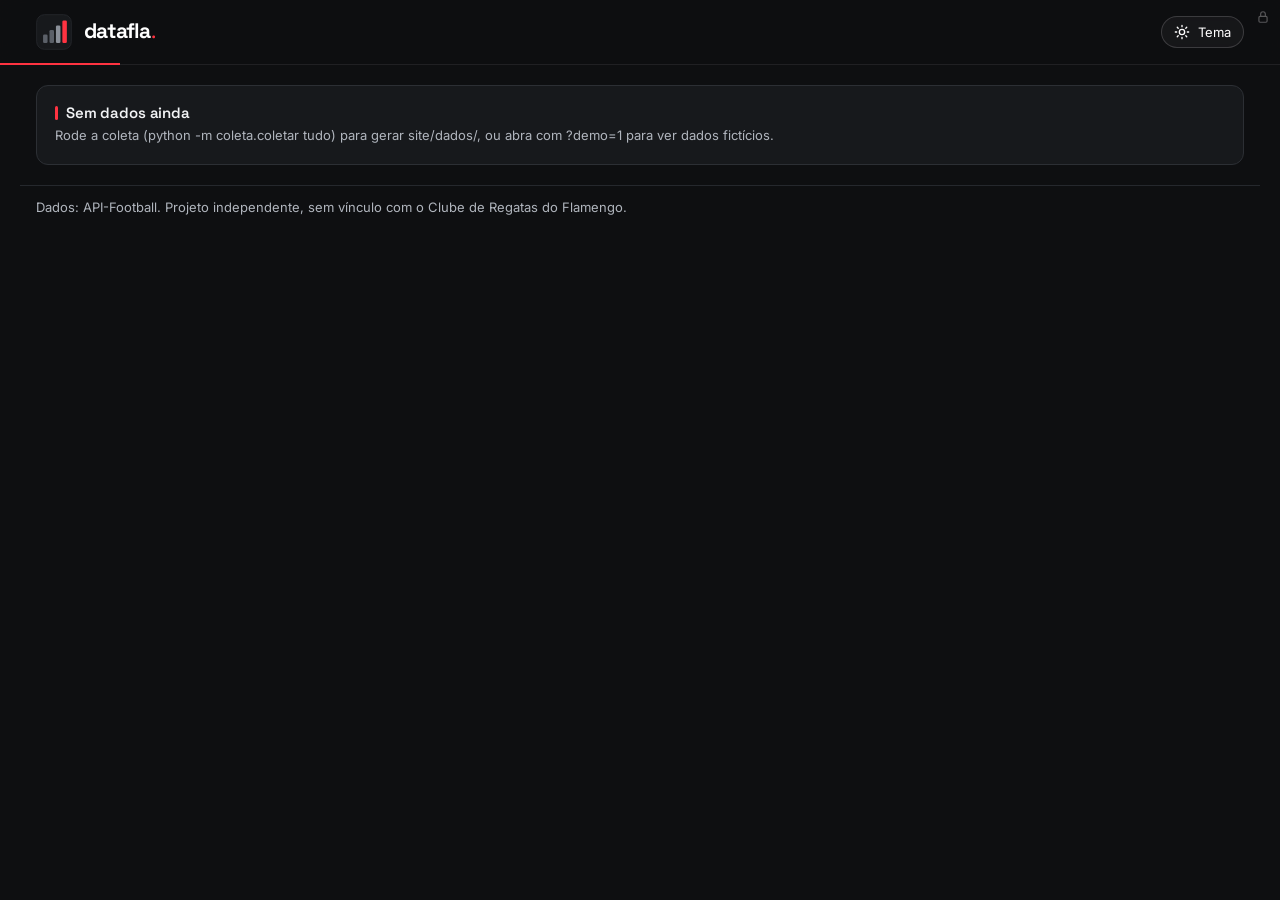
==== site/index.html @ 5a2277bc "Classificação com simulador, escalações no campinho, formações, carreira, xGOT enfrentado e ataques " ====
<!doctype html>
<html lang="pt-BR">
<head>
  <meta charset="utf-8">
  <meta name="viewport" content="width=device-width, initial-scale=1">
  <title>DataFla · Flamengo</title>
  <meta name="description" content="Desempenho do Flamengo por temporada, em todas as competições: resultados, xG e minutagem dos jogadores.">
  <meta name="theme-color" content="#0e0f11">
  <!-- Prévia ao compartilhar o link (WhatsApp, redes). Imagem gerada de scripts/capa.html -->
  <meta property="og:type" content="website">
  <meta property="og:site_name" content="datafla.">
  <meta property="og:title" content="datafla. · O Flamengo em números">
  <meta property="og:description" content="xG, minutagem e desempenho do Flamengo em todas as competições da temporada.">
  <meta property="og:url" content="https://datafla.web.app/">
  <meta property="og:image" content="https://datafla.web.app/capa.png">
  <meta property="og:image:width" content="1200">
  <meta property="og:image:height" content="630">
  <meta property="og:image:alt" content="Marca datafla. com barras crescentes, a última em vermelho">
  <meta property="og:locale" content="pt_BR">
  <meta name="twitter:card" content="summary_large_image">
  <script>
    // Tema antes da pintura: escuro por padrão, claro se o visitante escolheu.
    try { if (localStorage.getItem("datafla-tema") === "light") document.documentElement.dataset.theme = "light"; } catch {}
    if (!document.documentElement.dataset.theme) document.documentElement.dataset.theme = "dark";
  </script>
  <link rel="preconnect" href="https://fonts.googleapis.com">
  <link rel="preconnect" href="https://fonts.gstatic.com" crossorigin>
  <link rel="stylesheet" href="https://fonts.googleapis.com/css2?family=Inter:wght@400;500;600;700&family=JetBrains+Mono:wght@400;500&family=Space+Grotesk:wght@500;600;700&display=swap">
  <link rel="icon" href="data:image/svg+xml,%3Csvg xmlns='http://www.w3.org/2000/svg' viewBox='0 0 56 56'%3E%3Crect width='56' height='56' rx='12' fill='%2317191C'/%3E%3Crect x='11' y='32' width='7' height='13' rx='2' fill='%235B6068'/%3E%3Crect x='21' y='25' width='7' height='20' rx='2' fill='%235B6068'/%3E%3Crect x='31' y='18' width='7' height='27' rx='2' fill='%238A9099'/%3E%3Crect x='41' y='10' width='7' height='35' rx='2' fill='%23FF3341'/%3E%3C/svg%3E">
  <link rel="stylesheet" href="estilo.css">
</head>
<body>
  <header class="topo">
    <div class="topo-conteudo">
      <div class="marca-bloco">
        <svg class="marca-logo" viewBox="0 0 56 56" aria-hidden="true"><rect x="1" y="1" width="54" height="54" rx="12" fill="#17191C" stroke="#2C2F34"/><rect x="11" y="32" width="7" height="13" rx="2" fill="#5B6068"/><rect x="21" y="25" width="7" height="20" rx="2" fill="#5B6068"/><rect x="31" y="18" width="7" height="27" rx="2" fill="#8A9099"/><rect x="41" y="10" width="7" height="35" rx="2" fill="#FF3341"/></svg>
        <div>
          <h1>datafla<span class="ponto-marca">.</span></h1>
          <p id="atualizado" class="sutil"></p>
        </div>
      </div>
      <button id="botao-tema" class="botao-tema" type="button" aria-label="Alternar tema claro e escuro">
        <svg class="sol" viewBox="0 0 24 24" fill="none" stroke="currentColor" stroke-width="2" stroke-linecap="round"><circle cx="12" cy="12" r="4"/><path d="M12 2v2M12 20v2M4.9 4.9l1.4 1.4M17.7 17.7l1.4 1.4M2 12h2M20 12h2M4.9 19.1l1.4-1.4M17.7 6.3l1.4-1.4"/></svg>
        <svg class="lua" viewBox="0 0 24 24" fill="none" stroke="currentColor" stroke-width="2" stroke-linecap="round" stroke-linejoin="round"><path d="M21 12.8A9 9 0 1 1 11.2 3a7 7 0 0 0 9.8 9.8z"/></svg>
        <span class="texto-tema">Tema</span>
      </button>
      <!-- Entrada da administração: quase invisível no canto; a proteção real são as regras do Firestore -->
      <button id="entrada-admin" class="entrada-admin" type="button" aria-label="Administração" title="Administração">
        <svg viewBox="0 0 24 24" fill="none" stroke="currentColor" stroke-width="2" stroke-linecap="round" stroke-linejoin="round"><rect x="5" y="11" width="14" height="10" rx="2"/><path d="M8 11V7a4 4 0 0 1 8 0v4"/></svg>
      </button>
    </div>
  </header>

  <div id="aviso-demo" class="aviso" hidden>
    Dados fictícios, gerados só para testar o painel. Não representam jogos nem jogadores reais.
  </div>

  <main>
    <!-- Barra de filtros: fixa abaixo do topo; no celular vira um botão que abre o painel -->
    <section id="filtros" class="filtros" aria-label="Filtros">
      <div class="filtros-linha">
        <button id="abrir-filtros" class="abrir-filtros" type="button" aria-expanded="false" aria-controls="filtros-corpo">
          <svg viewBox="0 0 24 24" fill="none" stroke="currentColor" stroke-width="2" stroke-linecap="round"><path d="M4 6h16M7 12h10M10 18h4"/></svg>
          Filtros <span id="filtros-contador" class="contador" hidden></span>
        </button>
        <p id="resumo-filtros" class="resumo-filtros"></p>
        <button id="limpar-filtros" class="limpar" type="button" hidden>Limpar filtros</button>
      </div>
      <div id="filtros-corpo" class="filtros-corpo">
        <div class="grupo-filtro" hidden>
          <span class="rotulo-filtro">Temporada</span>
          <div id="filtro-temporada" class="segmentado"></div>
        </div>
        <div class="grupo-filtro">
          <span class="rotulo-filtro">Competição</span>
          <div id="filtro-competicoes" class="segmentado competicoes" role="radiogroup" aria-label="Competição"></div>
        </div>
        <div class="grupo-filtro">
          <span class="rotulo-filtro">Período</span>
          <div class="periodo">
            <div id="filtro-periodo" class="segmentado" role="radiogroup" aria-label="Período">
              <button data-periodo="temporada" aria-pressed="true">Temporada</button>
              <button data-periodo="10" aria-pressed="false">Últimos 10</button>
              <button data-periodo="5" aria-pressed="false">Últimos 5</button>
            </div>
            <select id="filtro-mes" aria-label="Mês"></select>
          </div>
        </div>
        <div class="grupo-filtro">
          <span class="rotulo-filtro">Mando</span>
          <div id="filtro-mando" class="segmentado" role="radiogroup" aria-label="Mando">
            <button data-mando="" aria-pressed="true">Todos</button>
            <button data-mando="Casa" aria-pressed="false">Casa</button>
            <button data-mando="Fora" aria-pressed="false">Fora</button>
          </div>
        </div>
      </div>
    </section>

    <nav class="abas" role="tablist">
      <button role="tab" data-aba="temporada" aria-selected="true">Temporada</button>
      <button role="tab" data-aba="jogos" aria-selected="false">Jogos</button>
      <button role="tab" data-aba="jogadores" aria-selected="false">Jogadores</button>
      <button role="tab" data-aba="elenco" aria-selected="false">Elenco</button>
      <button role="tab" data-aba="estilo" aria-selected="false">Estilo de jogo</button>
      <button role="tab" data-aba="classificacao" aria-selected="false">Classificação</button>
      <button role="tab" data-aba="opiniao" aria-selected="false">Sua opinião</button>
    </nav>

    <!-- TEMPORADA: como o time está -->
    <section id="aba-temporada" class="aba">
      <article id="card-proximo" class="cartao proximo" hidden aria-label="Próximo jogo"></article>
      <div id="kpis" class="kpis"></div>
      <article class="cartao" id="card-desempenho" hidden>
        <h2>Desempenho jogo a jogo</h2>
        <p class="sutil">Saldo de xG de cada jogo (barra para cima: criou mais do que cedeu). O ponto embaixo é o resultado.</p>
        <div id="graf-desempenho" class="grafico"></div>
        <div class="legenda">
          <span><i style="background:var(--serie-1)"></i>criou mais</span>
          <span><i style="background:var(--serie-2)"></i>cedeu mais</span>
          <span><i class="bola V"></i>vitória</span><span><i class="bola E"></i>empate</span><span><i class="bola D"></i>derrota</span>
        </div>
      </article>
      <div class="grade-2">
        <article id="card-pontos" class="cartao" hidden>
          <h2>Pontos × esperado</h2>
          <p class="sutil">Pontos somados contra o que a previsão pré-jogo esperava (3 × chance de vitória + chance de empate).</p>
          <div id="graf-pontos" class="grafico"></div>
        </article>
        <article id="card-tendencia" class="cartao" hidden>
          <h2>Tendência de xG</h2>
          <p class="sutil">Média dos últimos 5 jogos: o time cria mais do que cede?</p>
          <div id="graf-tendencia" class="grafico"></div>
        </article>
      </div>
      <div class="grade-2">
        <article class="cartao">
          <h2>Por competição</h2>
          <p class="sutil">Aproveitamento: pontos conquistados ÷ pontos possíveis.</p>
          <div id="graf-competicoes" class="grafico"></div>
        </article>
        <article class="cartao">
          <h2>Casa × fora</h2>
          <div id="tabela-mando" class="tabela-rolagem"></div>
        </article>
      </div>
      <div class="grade-2">
        <article id="card-surpresas" class="cartao" hidden>
          <h2>Contra a previsão</h2>
          <p class="sutil">Os resultados que a previsão pré-jogo menos esperava.</p>
          <div id="surpresas"></div>
        </article>
        <article class="cartao">
          <h2>Forma e jogos seguintes</h2>
          <div id="sequencia" class="sequencia"></div>
          <div id="proximos" class="tabela-rolagem"></div>
        </article>
      </div>
    </section>

    <!-- JOGOS: relatório por partida -->
    <section id="aba-jogos" class="aba" hidden>
      <div id="lista-jogos" class="segmentado" role="radiogroup" aria-label="Lista de jogos">
        <button data-lista="proximos" aria-pressed="true">Próximos jogos</button>
        <button data-lista="disputados" aria-pressed="false">Jogos disputados</button>
      </div>
      <article id="card-proximos" class="cartao">
        <h2>Próximos jogos</h2>
        <p id="resumo-proximos" class="sutil"></p>
        <div class="tabela-rolagem"><table id="tabela-proximos" class="tabela"></table></div>
      </article>
      <article id="card-disputados" class="cartao" hidden>
        <h2>Jogos disputados</h2>
        <p class="sutil">Placar e xG sempre na ordem mandante × visitante. Clique num jogo para abrir o relatório da partida.</p>
        <div class="tabela-rolagem"><table id="tabela-jogos" class="tabela"></table></div>
      </article>
    </section>

    <!-- JOGADORES: métricas e perfil -->
    <section id="aba-jogadores" class="aba" hidden>
      <article class="cartao">
        <div class="barra-cartao">
          <h2>Jogadores</h2>
          <input id="busca-jogador" type="search" placeholder="Buscar jogador" aria-label="Buscar jogador">
        </div>
        <div class="controles">
          <div id="grupo-metricas" class="segmentado" role="radiogroup" aria-label="Grupo de métricas"></div>
          <div id="modo-metricas" class="segmentado" role="radiogroup" aria-label="Totais ou por 90 minutos">
            <button data-modo="total" aria-pressed="true">Totais</button>
            <button data-modo="p90" aria-pressed="false">Por 90 min</button>
          </div>
        </div>
        <p id="nota-jogadores" class="sutil"></p>
        <div class="tabela-rolagem"><table id="tabela-jogadores" class="tabela"></table></div>
      </article>
      <article id="card-dispersao" class="cartao" hidden>
        <h2 id="titulo-dispersao"></h2>
        <p id="nota-dispersao" class="sutil"></p>
        <div id="graf-dispersao" class="grafico"></div>
      </article>
    </section>

    <!-- ELENCO: momento e rotação -->
    <section id="aba-elenco" class="aba" hidden>
      <div class="grade-2">
        <article class="cartao">
          <h2>Em alta</h2>
          <p class="sutil">Nota média nos últimos 5 jogos acima da média da temporada (jogadores com 8+ jogos com nota, 20+ min em cada).</p>
          <div id="em-alta"></div>
        </article>
        <article class="cartao">
          <h2>Em baixa</h2>
          <p class="sutil">Nota média nos últimos 5 jogos abaixo da média da temporada.</p>
          <div id="em-baixa"></div>
        </article>
      </div>
      <div class="grade-2">
        <article class="cartao">
          <h2>Carga recente</h2>
          <p id="nota-carga" class="sutil"></p>
          <div id="graf-carga" class="grafico"></div>
        </article>
        <article class="cartao">
          <h2>Rotação</h2>
          <p class="sutil">Quantos titulares mudaram em relação ao jogo anterior.</p>
          <div id="graf-rotacao" class="grafico"></div>
        </article>
      </div>
      <article class="cartao">
        <h2>Minutagem jogo a jogo</h2>
        <p class="sutil">Cada linha é um jogador, cada coluna um jogo (mais antigo à esquerda). Quanto mais forte, mais minutos.</p>
        <div id="legenda-minutagem" class="legenda"></div>
        <div id="mapa-minutagem" class="mapa-rolagem"></div>
      </article>
    </section>

    <!-- ESTILO: como o time joga -->
    <section id="aba-estilo" class="aba" hidden>
      <article id="card-formacoes" class="cartao" hidden>
        <h2>Formações</h2>
        <p class="sutil">Desenho tático do Flamengo em cada jogo (escalação da fonte) e o desempenho com cada um.</p>
        <div class="tabela-rolagem"><table id="tabela-formacoes" class="tabela"></table></div>
      </article>
      <article class="cartao">
        <h2>Flamengo × adversários</h2>
        <p id="nota-estilo" class="sutil"></p>
        <div id="graf-estilo" class="grafico"></div>
      </article>
      <div class="grade-2">
        <article id="card-chutes-minuto" class="cartao" hidden>
          <h2>Finalizações por momento do jogo</h2>
          <p class="sutil">Média por jogo em cada intervalo de 15 minutos.</p>
          <div id="graf-chutes-minuto" class="grafico"></div>
        </article>
        <article class="cartao">
          <h2>Gols por momento do jogo</h2>
          <p class="sutil">Gols marcados e sofridos em cada intervalo de 15 minutos.</p>
          <div id="graf-faixas" class="grafico"></div>
        </article>
      </div>
      <div class="grade-2">
        <article id="card-xg" class="cartao" hidden>
          <h2>Gols × xG acumulados</h2>
          <p id="xg-nota" class="sutil"></p>
          <div id="graf-xg" class="grafico"></div>
        </article>
        <article id="card-posse" class="cartao" hidden>
          <h2>Posse e chegada ao ataque</h2>
          <p class="sutil">Média dos últimos 5 jogos: posse de bola (%) e passes no último terço.</p>
          <div id="graf-posse" class="grafico"></div>
        </article>
      </div>
    </section>

    <!-- SUA OPINIÃO: elogios, críticas e sugestões (gravadas no Firestore; só o dono lê, pelo console) -->
    <!-- CLASSIFICAÇÃO: tabela do Brasileirão e simulador (montado por classificacao.js) -->
    <section id="aba-classificacao" class="aba" hidden>
      <div id="classificacao-corpo"></div>
    </section>

    <section id="aba-opiniao" class="aba" hidden>
      <article class="cartao opiniao">
        <h2>Elogios, críticas e sugestões</h2>
        <p class="sutil">Viu um número estranho, sentiu falta de alguma análise ou curtiu algo? Conta pra gente.
          Nome e contato são opcionais e só quem mantém o site vê.</p>
        <form id="form-opiniao" novalidate>
          <fieldset class="campo">
            <legend class="rotulo-campo">Tipo</legend>
            <div class="segmentado tipos" role="radiogroup">
              <label><input type="radio" name="tipo" value="elogio"><span>Elogio</span></label>
              <label><input type="radio" name="tipo" value="critica"><span>Crítica</span></label>
              <label><input type="radio" name="tipo" value="sugestao" checked><span>Sugestão</span></label>
            </div>
          </fieldset>
          <label class="campo">
            <span class="rotulo-campo">Mensagem</span>
            <textarea id="op-mensagem" name="mensagem" rows="6" maxlength="2000" placeholder="O que você achou? O que podemos melhorar?" required></textarea>
            <span class="ajuda"><span id="op-erro" class="erro" role="alert"></span><span id="op-contador">0/2000</span></span>
          </label>
          <div class="grade-campos">
            <label class="campo">
              <span class="rotulo-campo">Nome <small>(opcional)</small></span>
              <input id="op-nome" name="nome" type="text" maxlength="80" autocomplete="name" placeholder="Como quer ser chamado">
            </label>
            <label class="campo">
              <span class="rotulo-campo">Contato <small>(opcional)</small></span>
              <input id="op-contato" name="contato" type="text" maxlength="120" autocomplete="email" placeholder="E-mail ou @ para resposta">
            </label>
          </div>
          <!-- armadilha para robôs: invisível para pessoas -->
          <input class="isca" name="site" type="text" tabindex="-1" autocomplete="off" aria-hidden="true">
          <div class="acoes">
            <button id="op-enviar" type="submit" class="botao-primario">Enviar</button>
            <span id="op-status" class="sutil" role="status"></span>
          </div>
        </form>
      </article>
    </section>
  </main>

  <footer class="rodape sutil">
    Dados: <span id="fonte">API-Football</span>. Projeto independente, sem vínculo com o Clube de Regatas do Flamengo.
  </footer>

  <!-- Perfil do jogador: abre por cima de qualquer aba (tabela, escalação do jogo, listas do elenco) -->
  <dialog id="modal-jogador" class="modal" aria-label="Perfil do jogador">
    <div id="detalhe-jogador" class="modal-corpo"></div>
  </dialog>

  <!-- Jogo (disputado ou próximo): abre numa tela própria por cima da lista -->
  <dialog id="modal-jogo" class="modal modal-jogo" aria-label="Detalhes do jogo">
    <div class="modal-corpo">
      <div class="modal-barra"><button id="fechar-jogo" type="button" class="botao-secundario">← Voltar para a lista</button></div>
      <article id="detalhe-jogo" hidden></article>
      <article id="detalhe-proximo" hidden></article>
    </div>
  </dialog>

  <!-- Administração: conteúdo montado por admin.js depois do login -->
  <dialog id="modal-admin" class="modal modal-admin" aria-label="Administração">
    <div id="corpo-admin" class="modal-corpo"></div>
  </dialog>

  <div id="dica" class="dica" role="tooltip" hidden></div>
  <script type="module" src="app.js"></script>
</body>
</html>
---- site/estilo.css ----
/* Identidade "Analítico" (direção B, 15/10/2026): preto azulado, vermelho vivo, cinzas frios.
   Space Grotesk nos títulos, JetBrains Mono nos números, Inter no texto.
   Tema escuro é o padrão; claro pelo botão no topo (data-theme="light").
   Competições (--s1..--s7) em famílias da identidade: nacionais em vermelho, continentais em dourado, demais em cinzas. */
:root, :root[data-theme="dark"] {
  color-scheme: dark;
  --pagina: #0e0f11;
  --superficie: #17191c;
  --superficie-2: #1d2024;
  --texto: #f2f3f5;
  --texto-2: #b0b5bd;
  --mudo: #8a9099;
  --grade: #25282d;
  --eixo: #3a3e45;
  --borda: #2c2f34;
  --borda-forte: #3d4148;
  --marca: #ff3341;
  --marca-forte: #ff5560;
  --marca-suave: rgba(255, 51, 65, 0.14);
  --marca-texto: #ffffff;
  --topo: rgba(14, 15, 17, 0.86);
  --sombra: none;
  --s1: #ff3341; --s2: #e8b04b; --s3: #ff8a94; --s4: #c8cdd4; --s5: #7f8792; --s6: #a87b32; --s7: #4a4f57;
  --serie-1: #ff3341; --serie-2: #8a9099;
  --bom: #1fae5b; --neutro: #5b6068; --critico: #ff3341; --alerta: #f2a900;
  --bom-texto: #34d27a;
  --seq-0: #3a1519; --seq-1: #6e1b23; --seq-2: #b0222e; --seq-3: #ff3341; --seq-4: #ff9aa1;
  --banco: #25282d;
  --fonte: "Inter", system-ui, -apple-system, "Segoe UI", sans-serif;
  --fonte-titulo: "Space Grotesk", "Inter", system-ui, sans-serif;
  --fonte-numero: "JetBrains Mono", ui-monospace, "Cascadia Mono", Consolas, monospace;
}
:root[data-theme="light"] {
  color-scheme: light;
  --pagina: #f2f3f5;
  --superficie: #ffffff;
  --superficie-2: #f6f7f9;
  --texto: #0e0f11;
  --texto-2: #4a4f57;
  --mudo: #6f757e;
  --grade: #e3e5e9;
  --eixo: #c7cbd1;
  --borda: #dfe2e6;
  --borda-forte: #c7cbd1;
  --marca: #e01e2d;
  --marca-forte: #b8121f;
  --marca-suave: rgba(224, 30, 45, 0.08);
  --topo: rgba(14, 15, 17, 0.94);
  --sombra: none;
  --s1: #e01e2d; --s2: #c08a1e; --s3: #f07a84; --s4: #9aa1ab; --s5: #4a4f57; --s6: #8a5a12; --s7: #c7cbd1;
  --serie-1: #e01e2d; --serie-2: #5b6068;
  --bom: #17964d; --neutro: #8a9099; --critico: #e01e2d; --alerta: #fab219;
  --bom-texto: #0f7a3c;
  --seq-0: #fde4e6; --seq-1: #f8aab0; --seq-2: #ee5a66; --seq-3: #e01e2d; --seq-4: #7a0d16;
  --banco: #e3e5e9;
}

* { box-sizing: border-box; }
html { -webkit-text-size-adjust: 100%; }
body { margin: 0; background: var(--pagina); color: var(--texto); font: 15px/1.5 var(--fonte);
  -webkit-font-smoothing: antialiased; transition: background .2s, color .2s; }
h1, h2, h3 { margin: 0; line-height: 1.2; }
h2 { font-size: 15px; font-weight: 600; letter-spacing: -.005em; }
h3 { font-size: 14px; font-weight: 600; }
.sutil { color: var(--texto-2); font-size: 13px; margin: 4px 0 0; }
button { font-family: inherit; }
:focus-visible { outline: 2px solid var(--marca); outline-offset: 2px; }

/* ---------- topo ---------- */
.topo { position: sticky; top: 0; z-index: 20; background: var(--topo); color: #fff;
  backdrop-filter: saturate(160%) blur(12px); -webkit-backdrop-filter: saturate(160%) blur(12px);
  border-bottom: 1px solid rgba(255, 255, 255, 0.08); }
.topo::after { content: ""; position: absolute; left: 0; right: 0; bottom: -1px; height: 2px;
  background: linear-gradient(90deg, var(--marca) 0 38%, transparent 38% 100%); }
.topo-conteudo { max-width: 1240px; margin: 0 auto; padding: 14px 16px; display: flex; align-items: center;
  justify-content: space-between; gap: 16px; }
.marca-bloco { display: flex; align-items: center; gap: 12px; min-width: 0; }
.logo { width: 36px; height: 36px; border-radius: 10px; flex: none; display: grid; place-items: center;
  background: var(--marca); color: #fff; font: 700 18px/1 var(--fonte-numero); letter-spacing: .02em;
  box-shadow: 0 0 0 1px rgba(255, 255, 255, .12) inset, 0 6px 18px rgba(229, 37, 44, .35); }
.topo h1 { font-size: 19px; font-weight: 700; letter-spacing: -.01em; white-space: nowrap; }
.topo h1 span { font-weight: 400; color: rgba(255, 255, 255, .62); }
.topo .sutil { color: rgba(255, 255, 255, .55); font-size: 12px; margin-top: 2px; }
.botao-tema { flex: none; display: inline-flex; align-items: center; gap: 8px; padding: 7px 12px; border-radius: 999px;
  border: 1px solid rgba(255, 255, 255, .16); background: rgba(255, 255, 255, .04); color: #fff;
  font-size: 13px; cursor: pointer; transition: background .15s, border-color .15s; }
.botao-tema:hover { background: rgba(255, 255, 255, .1); border-color: rgba(255, 255, 255, .28); }
.botao-tema svg { width: 16px; height: 16px; }
.botao-tema .lua { display: none; }
:root[data-theme="light"] .botao-tema .sol { display: none; }
:root[data-theme="light"] .botao-tema .lua { display: block; }

.aviso { max-width: 1240px; margin: 16px auto 0; padding: 10px 14px; border-radius: 10px;
  background: color-mix(in srgb, var(--alerta) 14%, var(--superficie)); border: 1px solid color-mix(in srgb, var(--alerta) 60%, transparent);
  font-size: 14px; }
@media (max-width: 1272px) { .aviso { margin: 16px 16px 0; } }

main { max-width: 1240px; margin: 0 auto; padding: 20px 16px; }

/* ---------- filtros ---------- */
.grupo-filtro { display: flex; flex-direction: column; gap: 8px; min-width: 0; }
.rotulo-filtro { font-size: 11px; font-weight: 600; color: var(--mudo); text-transform: uppercase; letter-spacing: .08em; }
.chips { display: flex; flex-wrap: wrap; gap: 6px; }
.chip { display: inline-flex; align-items: center; gap: 7px; padding: 5px 11px; border-radius: 999px;
  border: 1px solid var(--borda-forte); background: var(--superficie-2); color: var(--texto); font-size: 13px; cursor: pointer;
  transition: border-color .15s, color .15s, background .15s; }
.chip:hover { border-color: var(--texto-2); }
.chip .ponto { width: 8px; height: 8px; border-radius: 50%; }
.chip[aria-pressed="false"] { color: var(--mudo); background: transparent; border-style: dashed; }
.chip[aria-pressed="false"] .ponto { opacity: .3; }
.segmentado { display: inline-flex; gap: 2px; padding: 3px; border: 1px solid var(--borda); border-radius: 10px; background: var(--superficie-2); }
.segmentado button { border: 0; background: none; padding: 5px 12px; border-radius: 7px; font-size: 13px; color: var(--texto-2);
  cursor: pointer; transition: background .15s, color .15s; }
.segmentado button:hover { color: var(--texto); }
.segmentado button[aria-pressed="true"] { background: var(--marca); color: #fff; font-weight: 600; }

/* ---------- abas ---------- */
.abas { display: flex; gap: 4px; border-bottom: 1px solid var(--grade); margin-bottom: 18px; overflow-x: auto; scrollbar-width: none; }
.abas button { position: relative; border: 0; background: none; font-size: 14px; padding: 11px 14px; color: var(--texto-2);
  cursor: pointer; white-space: nowrap; transition: color .15s; }
.abas button:hover { color: var(--texto); }
.abas button::after { content: ""; position: absolute; left: 10px; right: 10px; bottom: -1px; height: 2px; border-radius: 2px;
  background: var(--marca); transform: scaleX(0); transition: transform .2s; }
.abas button[aria-selected="true"] { color: var(--texto); font-weight: 600; }
.abas button[aria-selected="true"]::after { transform: scaleX(1); }

/* ---------- cartões ---------- */
.aba { display: flex; flex-direction: column; gap: 16px; animation: entrar .25s ease-out; }
.aba[hidden] { display: none; }
@keyframes entrar { from { opacity: 0; transform: translateY(4px); } to { opacity: 1; transform: none; } }
.grade-2 { display: grid; grid-template-columns: repeat(auto-fit, minmax(min(100%, 460px), 1fr)); gap: 16px; }
.cartao { background: var(--superficie); border: 1px solid var(--borda); border-radius: 14px; padding: 18px; min-width: 0;
  box-shadow: var(--sombra); }
.cartao[hidden] { display: none; }
.cartao > h2 { display: flex; align-items: center; gap: 8px; }
.cartao > h2::before, .barra-cartao h2::before { content: ""; width: 3px; height: 14px; border-radius: 2px; background: var(--marca); }
.barra-cartao h2 { display: flex; align-items: center; gap: 8px; }
.barra-cartao { display: flex; flex-wrap: wrap; gap: 8px; justify-content: space-between; align-items: center; }
input[type="search"] { font: inherit; font-size: 14px; padding: 7px 12px; border-radius: 10px; border: 1px solid var(--borda-forte);
  background: var(--superficie-2); color: var(--texto); width: min(100%, 260px); transition: border-color .15s; }
input[type="search"]:focus { outline: none; border-color: var(--marca); }

/* ---------- KPIs ---------- */
.kpis { display: grid; grid-template-columns: repeat(auto-fit, minmax(min(100%, 170px), 1fr)); gap: 12px; }
.kpi { position: relative; overflow: hidden; background: var(--superficie); border: 1px solid var(--borda); border-radius: 14px;
  padding: 14px 16px; box-shadow: var(--sombra); }
.kpi .rotulo { font-size: 11px; font-weight: 600; color: var(--mudo); text-transform: uppercase; letter-spacing: .08em; }
.kpi .valor { font: 600 clamp(24px, 2.7vw, 34px)/1.1 var(--fonte-numero); margin-top: 6px; white-space: nowrap; font-variant-numeric: tabular-nums; letter-spacing: .005em; }
.kpi .extra { font-size: 12.5px; color: var(--texto-2); margin-top: 4px; }
.kpi.destaque { background: linear-gradient(135deg, var(--marca) 0%, color-mix(in srgb, var(--marca) 55%, #000) 100%);
  border-color: transparent; color: #fff; }
.kpi.destaque .rotulo, .kpi.destaque .extra { color: rgba(255, 255, 255, .78); }
.kpi.destaque .valor { font-size: 54px; line-height: 1; }
.kpi.destaque::after { content: ""; position: absolute; right: -30px; top: -30px; width: 120px; height: 120px; border-radius: 50%;
  border: 18px solid rgba(255, 255, 255, .07); }

/* ---------- gráficos ---------- */
.grafico { margin-top: 14px; width: 100%; }
.grafico svg, .mapa-rolagem svg { display: block; overflow: visible; }
.eixo-texto { fill: var(--mudo); font-size: 11px; font-variant-numeric: tabular-nums; }
.rotulo-dado { fill: var(--texto); font-size: 12px; font-variant-numeric: tabular-nums; }
.rotulo-cat { fill: var(--texto-2); font-size: 12px; }
.linha-grade { stroke: var(--grade); stroke-width: 1; }
.linha-base { stroke: var(--eixo); stroke-width: 1; }
.marca { transition: opacity .12s; }
.marca:hover, .marca:focus { opacity: .8; outline: none; }
.mira { stroke: var(--mudo); stroke-width: 1; }

.legenda { display: flex; flex-wrap: wrap; gap: 4px 16px; font-size: 13px; color: var(--texto-2); margin-top: 10px; }
.legenda span { display: inline-flex; align-items: center; gap: 6px; }
.legenda i { display: inline-block; width: 12px; height: 12px; border-radius: 3px; }
.legenda i.traco { height: 2px; width: 16px; border-radius: 1px; }

.sequencia { display: flex; flex-wrap: wrap; gap: 4px; margin-top: 14px; }
.resultado { width: 26px; height: 26px; border-radius: 7px; display: inline-grid; place-items: center;
  font: 700 13px/1 var(--fonte-numero); color: #fff; cursor: default; transition: transform .12s; }
.resultado:hover { transform: translateY(-2px); }
.resultado.V { background: var(--bom); } .resultado.E { background: var(--neutro); } .resultado.D { background: var(--critico); }

/* ---------- tabelas ---------- */
.tabela-rolagem { overflow-x: auto; margin-top: 14px; border-radius: 10px; }
.tabela { width: 100%; border-collapse: collapse; font-size: 13px; }
.tabela th, .tabela td { padding: 9px 10px; text-align: left; border-bottom: 1px solid var(--grade); white-space: nowrap; }
.tabela th { color: var(--mudo); font-size: 11px; font-weight: 600; text-transform: uppercase; letter-spacing: .06em;
  position: sticky; top: 0; background: var(--superficie); }
.tabela th.ordenavel { cursor: pointer; user-select: none; }
.tabela th.ordenavel:hover { color: var(--texto); }
.tabela th.ordenavel[aria-sort] { color: var(--marca); }
.tabela th.ordenavel[aria-sort]::after { content: " ↓"; }
.tabela th.ordenavel[aria-sort="ascending"]::after { content: " ↑"; }
.tabela td.num, .tabela th.num { text-align: right; font-variant-numeric: tabular-nums; }
.tabela tbody tr { transition: background .12s; }
.tabela tbody tr.clicavel { cursor: pointer; }
.tabela tbody tr.clicavel:hover { background: var(--superficie-2); }
.tabela tbody tr.selecionado { background: var(--marca-suave); box-shadow: inset 3px 0 0 var(--marca); }
.tag-comp { display: inline-flex; align-items: center; gap: 6px; }
.tag-comp i { width: 8px; height: 8px; border-radius: 50%; display: inline-block; }
.medidor { display: inline-block; width: 60px; height: 6px; border-radius: 3px; background: var(--grade); vertical-align: middle; margin-right: 6px; overflow: hidden; }
.medidor b { display: block; height: 100%; background: var(--marca); border-radius: 3px; }
.status { display: inline-flex; align-items: center; gap: 5px; }
.status::before { content: ""; width: 8px; height: 8px; border-radius: 50%; background: var(--alerta); }
.status.erro::before { background: var(--critico); }
.vazio { color: var(--mudo); font-size: 14px; padding: 12px 0; }

.mapa-rolagem { overflow-x: auto; margin-top: 14px; padding-bottom: 4px; }

/* ---------- detalhes ---------- */
.placar { display: flex; flex-wrap: wrap; align-items: center; gap: 6px 18px; }
.time-placar { display: grid; gap: 2px; }
#lista-jogos { justify-self: start; width: fit-content; }
.confronto { display: inline-flex; align-items: center; gap: 8px; flex-wrap: wrap; }
.confronto-time { display: inline-flex; align-items: center; gap: 6px; }
.confronto-time.fla { font-weight: 600; }
.confronto-placar { font-family: var(--fonte-numero); font-variant-numeric: tabular-nums; white-space: nowrap; }
.modal-jogo { width: min(1180px, calc(100vw - 32px)); }
.modal-jogo .modal-corpo { display: grid; gap: 14px; }
.modal-barra { position: sticky; top: -20px; z-index: 2; margin: -20px -22px 0; padding: 12px 22px;
  background: var(--superficie); border-bottom: 1px solid var(--borda); }
.modal-jogo article { display: grid; gap: 14px; }
.time-placar.esq { text-align: right; }
.placar .gols { font: 700 44px/1 var(--fonte-numero); color: var(--marca); font-variant-numeric: tabular-nums; }
.detalhe-grade { display: grid; grid-template-columns: repeat(auto-fit, minmax(min(100%, 300px), 1fr)); gap: 20px; margin-top: 16px; }
.lista-eventos { list-style: none; padding: 0; margin: 8px 0 0; font-size: 13px; }
.lista-eventos li { display: flex; gap: 10px; padding: 6px 0; border-bottom: 1px solid var(--grade); }
.lista-eventos .min { width: 38px; color: var(--mudo); font-variant-numeric: tabular-nums; text-align: right; flex: none; }
.lista-eventos .adv { color: var(--texto-2); }
.mini-kpis { display: grid; grid-template-columns: repeat(auto-fit, minmax(110px, 1fr)); gap: 10px; margin-top: 12px; }
.mini-kpis div { border: 1px solid var(--borda); background: var(--superficie-2); border-radius: 10px; padding: 9px 11px; }
.mini-kpis b { display: block; font: 600 24px/1.1 var(--fonte-numero); font-variant-numeric: tabular-nums; }
.mini-kpis span { font-size: 12px; color: var(--texto-2); }

.dica { position: fixed; z-index: 30; pointer-events: none; background: var(--superficie-2); color: var(--texto);
  border: 1px solid var(--borda-forte); border-radius: 10px; padding: 8px 10px; font-size: 12px;
  box-shadow: 0 10px 30px rgba(0, 0, 0, .35); max-width: 260px; }
.dica b { font-size: 14px; }
.dica .linha { display: flex; align-items: center; gap: 6px; }
.dica .linha i { width: 12px; height: 2px; border-radius: 1px; display: inline-block; }

.rodape { max-width: 1240px; margin: 0 auto; padding: 12px 16px 36px; border-top: 1px solid var(--grade); }

@media (prefers-reduced-motion: reduce) {
  *, *::before, *::after { animation: none !important; transition: none !important; }
}

@media (max-width: 600px) {
  .kpi .valor { font-size: 28px; }
  .kpi.destaque .valor { font-size: 46px; }
  .kpis { grid-template-columns: 1fr 1fr; }
  .kpi.destaque { grid-column: 1 / -1; }
  .topo h1 { font-size: 17px; }
  .topo .sutil { display: none; }
  .botao-tema .texto-tema { display: none; }
}

/* ---------- previsão, notas, lances e escudos ---------- */
.prob { margin-top: 14px; }
.prob-titulo { display: flex; justify-content: space-between; gap: 8px; font-size: 12px; font-weight: 600; color: var(--mudo);
  text-transform: uppercase; letter-spacing: .06em; margin-bottom: 6px; }
.prob-titulo .sutil { text-transform: none; letter-spacing: 0; font-weight: 400; margin: 0; }
.prob-barra { display: flex; gap: 3px; height: 26px; border-radius: 8px; overflow: hidden; }
.prob-parte { display: grid; place-items: center; min-width: 0; color: #fff; font-size: 12px; font-weight: 600;
  white-space: nowrap; overflow: hidden; opacity: .55; }
.prob-parte.acertou { opacity: 1; box-shadow: inset 0 -3px 0 rgba(255, 255, 255, .85); }
.nota { display: inline-block; min-width: 34px; padding: 1px 6px; border-radius: 6px; text-align: center;
  background: var(--superficie-2); font-variant-numeric: tabular-nums; }
.nota.alta { background: color-mix(in srgb, var(--bom) 22%, transparent); color: var(--bom-texto); font-weight: 600; }
.nota.baixa { background: var(--marca-suave); color: var(--marca); }
.time { display: inline-flex; align-items: center; gap: 8px; }
.time img { width: 18px; height: 18px; object-fit: contain; }
.lista-eventos .ev { width: 10px; height: 10px; flex: none; margin-top: 5px; border-radius: 50%; background: var(--mudo); }
.lista-eventos .ev-Goal { background: var(--marca); box-shadow: 0 0 0 3px var(--marca-suave); }
.lista-eventos .ev-amarelo { border-radius: 2px; width: 8px; height: 11px; background: var(--alerta); }
.lista-eventos .ev-vermelho { border-radius: 2px; width: 8px; height: 11px; background: var(--critico); }
.lista-eventos .ev-subst { background: transparent; border: 2px solid var(--texto-2); }
.placar .sutil { margin: 0; font-variant-numeric: tabular-nums; }

/* ---------- redesenho: componentes ---------- */
.grupo-filtro[hidden] { display: none; }
.controles { display: flex; flex-wrap: wrap; gap: 10px; margin-top: 12px; }
.bloco { margin-top: 18px; }
.cresce { flex: 1; min-width: 0; }
.forma { display: inline-flex; gap: 4px; }
.forma .resultado { width: 24px; height: 24px; font-size: 13px; }
.kpi .valor .forma { vertical-align: middle; }

/* bolinhas de resultado nos gráficos e legendas */
.ponto-res.V, .bola.V { fill: var(--bom); background: var(--bom); }
.ponto-res.E, .bola.E { fill: var(--neutro); background: var(--neutro); }
.ponto-res.D, .bola.D { fill: var(--critico); background: var(--critico); }
.legenda i.bola { border-radius: 50%; width: 9px; height: 9px; }

/* listas com destaque à esquerda e valor à direita */
.lista-simples { list-style: none; padding: 0; margin: 10px 0 0; }
.lista-simples li { display: flex; align-items: center; gap: 12px; padding: 9px 4px; border-bottom: 1px solid var(--grade); }
.lista-simples li.clicavel { cursor: pointer; border-radius: 8px; transition: background .12s; }
.lista-simples li.clicavel:hover { background: var(--superficie-2); }
.lista-simples .chance { font: 600 20px/1 var(--fonte-numero); font-variant-numeric: tabular-nums; white-space: nowrap; text-align: right; }
.lista-simples .chance small { font: 400 12px var(--fonte); color: var(--texto-2); }
.delta { min-width: 52px; text-align: center; padding: 3px 6px; border-radius: 6px; font: 600 14px var(--fonte-numero); }
.delta.sobe { background: color-mix(in srgb, var(--bom) 22%, transparent); color: var(--bom-texto); }
.delta.desce { background: var(--marca-suave); color: var(--marca); }

/* perfil do jogador */
.perfil-topo { display: flex; align-items: center; gap: 14px; }
.camisa { width: 52px; height: 52px; flex: none; border-radius: 14px; display: grid; place-items: center;
  background: var(--marca); color: #fff; font: 700 26px/1 var(--fonte-numero); box-shadow: 0 6px 18px rgba(229, 37, 44, .3); }
.fechar { border: 1px solid var(--borda-forte); background: var(--superficie-2); color: var(--texto-2); width: 32px; height: 32px;
  border-radius: 8px; font-size: 18px; cursor: pointer; }
.fechar:hover { color: var(--texto); }
.perfil { display: flex; flex-direction: column; gap: 9px; margin-top: 12px; }
.perfil-linha { display: grid; grid-template-columns: 130px 1fr 74px; align-items: center; gap: 10px; font-size: 13px; }
.perfil-rotulo { color: var(--texto-2); }
.perfil-barra { height: 8px; border-radius: 4px; background: var(--grade); overflow: hidden; }
.perfil-barra b { display: block; height: 100%; border-radius: 4px; background: var(--neutro); }
.perfil-barra b.alto { background: var(--marca); }
.perfil-barra b.baixo { background: var(--eixo); }
.perfil-valor { text-align: right; font-variant-numeric: tabular-nums; font-weight: 600; }
.perfil-valor small { font-weight: 400; color: var(--mudo); }
.marca-gol { color: var(--marca); font-size: 9px; margin-left: 6px; letter-spacing: 2px; vertical-align: middle; }
@media (max-width: 600px) { .perfil-linha { grid-template-columns: 100px 1fr 64px; } }
.controles .segmentado { flex-wrap: wrap; max-width: 100%; }
.lista-simples li { flex-wrap: wrap; }
@media (max-width: 600px) { .lista-simples .chance { margin-left: auto; } }

/* símbolos das competições: sem moldura; logos escuros viram silhueta clara no tema escuro */
.logo-comp { width: 22px; height: 22px; flex: none; object-fit: contain; }
.chip .logo-comp { width: 20px; height: 20px; margin: -2px 0; }
:root:not([data-theme="light"]) .logo-comp.escuro { filter: brightness(0) invert(.9); }
.chip[aria-pressed="false"] .logo-comp { opacity: .35; filter: grayscale(1); }
.tag-comp i.ponto, .chip i.ponto { width: 8px; height: 8px; border-radius: 50%; display: inline-block; }

/* ---------- barra de filtros (fixa abaixo do topo) ---------- */
.filtros { position: sticky; top: var(--altura-topo, 64px); z-index: 15; display: flex; flex-direction: column; gap: 8px;
  margin: -20px -16px 16px; padding: 10px 16px; border: 0; border-radius: 0; border-bottom: 1px solid var(--grade);
  background: color-mix(in srgb, var(--pagina) 86%, transparent); backdrop-filter: blur(14px); -webkit-backdrop-filter: blur(14px); }
.filtros-corpo { display: flex; flex-wrap: wrap; align-items: center; gap: 8px 18px; }
.filtros .rotulo-filtro { position: absolute; width: 1px; height: 1px; overflow: hidden; clip: rect(0 0 0 0); }
.filtros .grupo-filtro { flex-direction: row; align-items: center; gap: 8px; }
.filtros-linha { order: 2; display: flex; align-items: center; gap: 12px; min-height: 20px; }
.resumo-filtros { margin: 0; font-size: 13px; color: var(--texto-2); font-variant-numeric: tabular-nums; }
.resumo-filtros b { color: var(--texto); }
.resumo-filtros .recorte { color: var(--marca); font-weight: 600; }
.limpar { border: 0; background: none; padding: 0; color: var(--texto-2); font-size: 13px; text-decoration: underline;
  text-underline-offset: 3px; cursor: pointer; }
.limpar:hover { color: var(--marca); }
.abrir-filtros { display: none; }

/* competição: símbolos; o nome aparece na selecionada */
.competicoes button { display: inline-flex; align-items: center; gap: 6px; padding: 5px 9px; }
.competicoes button span { display: none; }
.competicoes button[aria-pressed="true"] span, .competicoes button[data-comp=""] { display: inline-flex; }
.competicoes button[aria-pressed="true"] span { display: inline; }
.competicoes button .logo-comp { width: 20px; height: 20px; margin: -3px 0; }
.competicoes button[aria-pressed="true"] .logo-comp.escuro { filter: brightness(0) invert(1); }
.competicoes button[aria-pressed="false"] .logo-comp { opacity: .8; }
.competicoes button:hover .logo-comp { opacity: 1; }

.periodo { display: flex; gap: 6px; align-items: center; }
#filtro-mes { font: inherit; font-size: 13px; padding: 6px 10px; border-radius: 10px; border: 1px solid var(--borda);
  background: var(--superficie-2); color: var(--texto-2); cursor: pointer; }
#filtro-mes.ativo { background: var(--marca); border-color: var(--marca); color: #fff; font-weight: 600; }

/* celular: só a linha com o botão e o resumo; o painel abre no botão */
@media (max-width: 760px) {
  .filtros { margin-top: -20px; }
  .filtros-linha { order: 0; flex-wrap: wrap; row-gap: 4px; }
  .abrir-filtros { display: inline-flex; align-items: center; gap: 6px; padding: 7px 12px; border-radius: 10px;
    border: 1px solid var(--borda-forte); background: var(--superficie-2); color: var(--texto); font-size: 13px; font-weight: 600; cursor: pointer; }
  .abrir-filtros svg { width: 16px; height: 16px; }
  .contador { min-width: 18px; height: 18px; padding: 0 5px; border-radius: 9px; background: var(--marca); color: #fff;
    font-size: 11px; display: inline-grid; place-items: center; }
  .contador[hidden] { display: none; }
  .resumo-filtros { flex: 1; min-width: 0; font-size: 12px; }
  .filtros-corpo { display: none; flex-direction: column; align-items: stretch; gap: 12px; padding-top: 6px; }
  .filtros.aberto .filtros-corpo { display: flex; }
  .filtros .rotulo-filtro { position: static; width: auto; height: auto; clip: auto; }
  .filtros .grupo-filtro { flex-direction: column; align-items: flex-start; gap: 6px; }
  .competicoes button span { display: inline; }
  .competicoes { flex-wrap: wrap; }
}
.segmentado button { white-space: nowrap; }
@media (max-width: 760px) {
  .filtros.aberto { position: relative; top: 0; }  /* aberto, rola com a página em vez de cobrir o conteúdo */
  .periodo { flex-wrap: wrap; }
  .resumo-filtros .aprov { display: none; }
}

/* ---------- próximo jogo em destaque ---------- */
.proximo { position: relative; overflow: hidden; padding: 18px 20px;
  background: radial-gradient(120% 140% at 50% -20%, var(--marca-suave) 0%, transparent 60%), var(--superficie); }
.proximo::before { content: ""; position: absolute; inset: 0 0 auto 0; height: 3px; background: var(--marca); }
.proximo-topo { display: flex; justify-content: space-between; align-items: center; gap: 12px; }
.proximo-rotulo { font-size: 11px; font-weight: 700; color: var(--marca); text-transform: uppercase; letter-spacing: .1em; }
.proximo-contagem { font: 600 15px/1 var(--fonte-numero); letter-spacing: .02em; padding: 5px 10px; border-radius: 999px;
  background: var(--superficie-2); border: 1px solid var(--borda-forte); }
.proximo-confronto { display: grid; grid-template-columns: 1fr auto 1fr; align-items: center; gap: 12px; margin: 16px 0 12px; }
.proximo-time { display: flex; flex-direction: column; align-items: center; gap: 8px; text-align: center; min-width: 0; }
.proximo-time img { width: 64px; height: 64px; object-fit: contain; filter: drop-shadow(0 4px 10px rgba(0, 0, 0, .35)); }
.proximo-time b { font-size: 16px; }
.proximo-time.fla b { color: var(--marca); }
.escudo-vazio { width: 64px; height: 64px; border-radius: 50%; background: var(--grade); }
.proximo-meio { display: flex; flex-direction: column; align-items: center; gap: 2px; }
.proximo-meio b { font: 700 40px/1 var(--fonte-numero); font-variant-numeric: tabular-nums; }
.proximo-meio span { font-size: 12px; color: var(--texto-2); white-space: nowrap; }
.proximo-info { display: flex; flex-wrap: wrap; justify-content: center; align-items: center; gap: 4px 14px; font-size: 13px; color: var(--texto-2); }
.proximo .prob { max-width: 560px; margin: 14px auto 0; }
@media (max-width: 600px) {
  .proximo-time img, .escudo-vazio { width: 48px; height: 48px; }
  .proximo-time b { font-size: 14px; }
  .proximo-meio b { font-size: 32px; }
}
.proximo-confronto { grid-template-columns: minmax(0, 1fr) auto minmax(0, 1fr); }
@media (max-width: 600px) {
  .proximo-meio span { white-space: normal; max-width: 96px; text-align: center; line-height: 1.3; }
}

/* ---------- identidade "Analítico" ---------- */
h1, h2, h3, .topo h1, .abas button, .proximo-time b { font-family: var(--fonte-titulo); }
h2 { font-weight: 600; letter-spacing: -.01em; }
.marca-logo { display: block; width: 36px; height: 36px; flex: none; }
.topo h1 { font-size: 21px; font-weight: 700; letter-spacing: -.03em; }
.topo h1 .ponto-marca { color: var(--marca); }
.topo::after { background: linear-gradient(90deg, var(--marca) 0 120px, transparent 120px 100%); }
.cartao, .kpi { border-radius: 12px; border-color: var(--borda); }
.kpi .rotulo, .rotulo-filtro, .tabela th, .prob-titulo, .proximo-rotulo { font-family: var(--fonte-titulo); letter-spacing: .06em; }
.kpi .valor { font-weight: 500; font-size: clamp(20px, 2.1vw, 27px); letter-spacing: -.02em; }
.kpi.destaque { background: var(--superficie); border: 1px solid var(--marca); color: var(--texto); }
.kpi.destaque::after { display: none; }
.kpi.destaque .rotulo { color: var(--marca); }
.kpi.destaque .extra { color: var(--texto-2); }
.kpi.destaque .valor { font-size: 46px; font-weight: 500; color: var(--marca); letter-spacing: -.04em; }
.tabela td.num, .medidor + *, .placar .sutil, .resumo-filtros, .lista-eventos .min { font-family: var(--fonte-numero); font-size: 12.5px; }
.eixo-texto, .rotulo-dado { font-family: var(--fonte-numero); }
.placar .gols, .proximo-meio b { font-weight: 500; letter-spacing: -.04em; }
.mini-kpis b, .lista-simples .chance, .delta, .proximo-contagem { font-weight: 500; }
.resultado { font-family: var(--fonte-numero); font-weight: 500; border-radius: 6px; }
.camisa { font-weight: 500; box-shadow: none; }
.segmentado button[aria-pressed="true"], #filtro-mes.ativo { font-weight: 600; }
@media (max-width: 600px) {
  .kpi .valor { font-size: 22px; }
  .kpi.destaque .valor { font-size: 40px; }
  .topo h1 { font-size: 19px; }
}

/* foto do jogador no perfil (fotos da fonte têm fundo branco) */
.foto-jogador { position: relative; width: 88px; height: 88px; flex: none; border-radius: 16px; overflow: hidden;
  background: #fff; border: 1px solid var(--borda-forte); }
.foto-jogador img { width: 100%; height: 100%; object-fit: cover; object-position: top; display: block; }
.foto-numero { position: absolute; right: 4px; bottom: 4px; min-width: 24px; padding: 2px 5px; border-radius: 6px;
  background: var(--marca); color: #fff; font: 500 12px/1.2 var(--fonte-numero); text-align: center; }
.foto-numero:empty { display: none; }
.perfil-secao { display: flex; flex-direction: column; gap: 8px; }
.perfil-secao + .perfil-secao { margin-top: 8px; padding-top: 10px; border-top: 1px solid var(--grade); }
.perfil-secao-titulo { font: 600 11px/1 var(--fonte-titulo); letter-spacing: .08em; text-transform: uppercase; color: var(--mudo); }
@media (max-width: 600px) { .foto-jogador { width: 68px; height: 68px; } }

/* ---------- modal do perfil do jogador ---------- */
.modal { width: min(940px, calc(100vw - 32px)); max-height: calc(100vh - 48px); padding: 0; border: 1px solid var(--borda-forte);
  border-radius: 16px; background: var(--superficie); color: var(--texto); overflow: hidden; }
.modal::backdrop { background: rgba(5, 6, 8, .72); backdrop-filter: blur(3px); }
.modal[open] { display: flex; animation: modal-entra .18s ease-out; }
.modal-corpo { flex: 1; overflow-y: auto; max-height: calc(100vh - 48px); padding: 20px 22px; }
@keyframes modal-entra { from { opacity: 0; transform: translateY(8px) scale(.99); } to { opacity: 1; transform: none; } }
@media (max-width: 600px) {
  .modal { width: 100vw; max-width: 100vw; height: 100dvh; max-height: 100dvh; margin: 0; border-radius: 0; border: 0; }
  .modal-corpo { max-height: 100dvh; padding: 16px; }
}

/* cartões abertos por clique param abaixo do topo e da barra de filtros fixos */
#detalhe-jogo { scroll-margin-top: calc(var(--altura-topo, 64px) + 110px); }

/* ---------- aba "Sua opinião" ---------- */
body.sem-filtros .filtros { display: none; }
.opiniao { max-width: 760px; }
#form-opiniao { display: flex; flex-direction: column; gap: 16px; margin-top: 18px; }
.campo { display: flex; flex-direction: column; gap: 6px; border: 0; padding: 0; margin: 0; min-width: 0; }
.rotulo-campo { font: 600 12px/1 var(--fonte-titulo); letter-spacing: .06em; text-transform: uppercase; color: var(--mudo); padding: 0; }
.rotulo-campo small { text-transform: none; letter-spacing: 0; font-weight: 400; }
.grade-campos { display: grid; grid-template-columns: repeat(auto-fit, minmax(min(100%, 240px), 1fr)); gap: 16px; }
#form-opiniao textarea, #form-opiniao input[type="text"] { font: inherit; font-size: 14px; color: var(--texto); background: var(--superficie-2);
  border: 1px solid var(--borda-forte); border-radius: 10px; padding: 10px 12px; width: 100%; resize: vertical; }
#form-opiniao textarea:focus, #form-opiniao input[type="text"]:focus { outline: none; border-color: var(--marca); }
.ajuda { display: flex; justify-content: space-between; gap: 12px; font-size: 12px; color: var(--mudo); font-family: var(--fonte-numero); }
.erro { color: var(--marca); font-family: var(--fonte); }
.tipos label { position: relative; }
.tipos input { position: absolute; opacity: 0; pointer-events: none; }
.tipos span { display: inline-block; padding: 6px 14px; border-radius: 7px; font-size: 13px; color: var(--texto-2); cursor: pointer; }
.tipos input:checked + span { background: var(--marca); color: #fff; font-weight: 600; }
.tipos input:focus-visible + span { outline: 2px solid var(--marca); outline-offset: 2px; }
.isca { position: absolute; left: -9999px; width: 1px; height: 1px; opacity: 0; }
.acoes { display: flex; align-items: center; gap: 14px; flex-wrap: wrap; }
.botao-primario { border: 0; border-radius: 10px; padding: 10px 22px; background: var(--marca); color: #fff; font: 600 14px var(--fonte-titulo);
  cursor: pointer; transition: background .15s; }
.botao-primario:hover { background: var(--marca-forte); }
.botao-primario:disabled { opacity: .6; cursor: wait; }

/* ---------- administração ---------- */
/* Entrada quase invisível no canto superior direito do topo; aparece ao passar o mouse ou com Tab. */
.entrada-admin { position: absolute; top: 2px; right: 2px; width: 30px; height: 30px; padding: 8px; border: 0; background: none;
  color: #fff; opacity: .3; cursor: pointer; transition: opacity .2s; }
.entrada-admin:hover, .entrada-admin:focus-visible { opacity: 1; }
.entrada-admin svg { width: 14px; height: 14px; display: block; }
.rolagem { overflow-x: auto; }
.admin-tabela td { vertical-align: top; }
.admin-tabela .sutil { font-size: 11.5px; }
.linha-erro td { color: var(--marca); }
.modal-admin { width: min(1120px, calc(100vw - 32px)); }
.modal-admin .modal-corpo { display: grid; gap: 16px; }
.admin-topo { display: flex; justify-content: space-between; align-items: flex-start; gap: 12px; flex-wrap: wrap; }
.admin-topo h2, .admin-aviso h2 { font: 600 22px var(--fonte-titulo); }
.admin-aviso { display: grid; gap: 12px; padding: 12px 0; }
.admin-secao { display: grid; gap: 12px; }
.admin-titulo { display: flex; align-items: center; gap: 10px; font: 600 13px var(--fonte-titulo); text-transform: uppercase;
  letter-spacing: .08em; color: var(--mudo); border-top: 1px solid var(--borda); padding-top: 16px; }
.botao-secundario { border: 1px solid var(--borda-forte); border-radius: 10px; padding: 9px 16px; background: none; color: var(--texto);
  font: 600 13px var(--fonte-titulo); cursor: pointer; }
.botao-secundario:hover { border-color: var(--texto-2); }
.botao-texto { margin-left: auto; border: 0; background: none; color: var(--mudo); font: 500 12px var(--fonte); cursor: pointer; }
.botao-texto:hover { color: var(--marca); }
.admin-opinioes { list-style: none; padding: 0; margin: 12px 0 0; display: grid; gap: 10px; }
.admin-opiniao { border: 1px solid var(--borda); border-radius: 10px; padding: 12px 14px; }
.admin-opiniao.nova { border-color: var(--marca); }
.admin-opiniao-topo { display: flex; align-items: center; gap: 10px; flex-wrap: wrap; font-size: 12px; }
.admin-opiniao-texto { margin: 8px 0 4px; white-space: pre-wrap; overflow-wrap: anywhere; }
.tipo-op { font: 600 11px var(--fonte-titulo); text-transform: uppercase; letter-spacing: .06em; padding: 2px 8px; border-radius: 999px;
  background: var(--grade); color: var(--texto); }
.tipo-op.elogio { background: color-mix(in srgb, var(--bom) 22%, transparent); }
.tipo-op.critica { background: color-mix(in srgb, var(--marca) 25%, transparent); }
.selo-nova { font: 600 11px var(--fonte-titulo); color: #fff; background: var(--marca); padding: 2px 8px; border-radius: 999px;
  text-transform: none; letter-spacing: 0; }
@media (max-width: 760px) { .modal-barra { top: -16px; margin: -16px -16px 0; padding: 10px 16px; } }
/* campinho das escalações */
.campinho { display: block; max-width: 100%; }
.campo-gramado { fill: color-mix(in srgb, var(--bom) 9%, var(--superficie-2)); stroke: var(--borda-forte); }
.campo-linha { stroke: var(--borda-forte); stroke-width: 1.2; }
.campo-jogador circle { fill: var(--superficie); stroke: var(--serie-2); stroke-width: 2; }
.campo-jogador.fla circle { fill: var(--marca); stroke: var(--marca); }
.campo-jogador.clicavel { cursor: pointer; }
.campo-jogador.clicavel:hover circle, .campo-jogador:focus-visible circle { stroke: var(--texto); }
.campo-numero { font: 600 11px var(--fonte-numero); fill: var(--texto); pointer-events: none; }
.campo-jogador.fla .campo-numero { fill: #fff; }
.campo-nome { font: 500 10.5px var(--fonte); fill: var(--texto-2); pointer-events: none; }
.tabela tr.destaque-fla td { background: color-mix(in srgb, var(--marca) 14%, transparent); font-weight: 600; }
.tabela tr.destaque-adv td { background: color-mix(in srgb, var(--serie-2) 14%, transparent); }

/* classificação e simulador */
#classificacao-corpo { display: grid; gap: 16px; }
.tabela-classificacao td, .tabela-classificacao th { padding-left: 8px; padding-right: 8px; }
.tabela-classificacao .movimento { font-size: 11px; width: 28px; }
.tabela-classificacao tr.zona-g4 td:first-child { box-shadow: inset 3px 0 0 var(--bom); }
.tabela-classificacao tr.zona-g6 td:first-child { box-shadow: inset 3px 0 0 color-mix(in srgb, var(--bom) 45%, transparent); }
.tabela-classificacao tr.zona-z4 td:first-child { box-shadow: inset 3px 0 0 var(--marca); }
.chance-celula { width: 78px; min-width: 78px;
  background: linear-gradient(270deg, color-mix(in srgb, var(--marca) 24%, transparent) calc(var(--v, 0) * 100%), transparent 0); }
.rodadas { display: grid; gap: 14px; margin-top: 12px; }
.rodada h3 { font: 600 13px var(--fonte-titulo); margin-bottom: 6px; }
.lista-palpites { list-style: none; margin: 0; padding: 0; display: grid; gap: 4px; }
.lista-palpites li { display: grid; grid-template-columns: 1fr auto 1fr 110px; align-items: center; gap: 10px; padding: 5px 8px; border-radius: 8px; }
.lista-palpites li.jogo-fla { background: color-mix(in srgb, var(--marca) 10%, transparent); }
.palpite-time { display: inline-flex; align-items: center; gap: 6px; }
.palpite-time.casa { justify-content: flex-end; text-align: right; }
.palpite .button, .palpite button { padding: 4px 9px; font-size: 12px; }
.palpite-data { font-size: 12px; text-align: right; }
@media (max-width: 760px) {
  .lista-palpites li { grid-template-columns: 1fr auto 1fr; }
  .palpite-data { grid-column: 1 / -1; text-align: center; }
  .palpite button { padding: 4px 6px; }
}
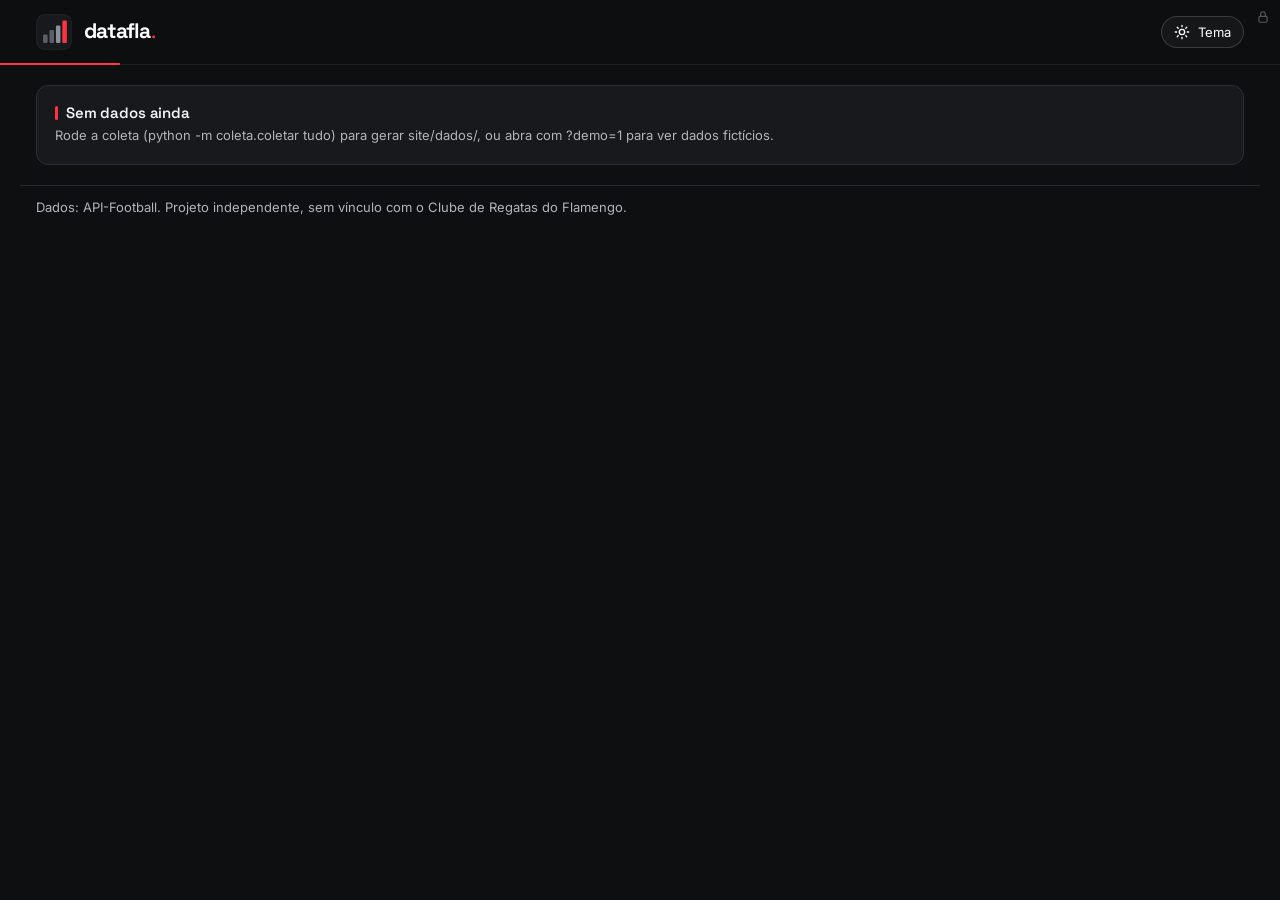
==== commit bd0e5ed9: "Ficha do elenco (idade, valor de mercado, contrato, por posição) e correção de elementos ocultos que" ====
--- a/site/index.html
+++ b/site/index.html
@@ -202,6 +202,12 @@
 
     <!-- ELENCO: momento e rotação -->
     <section id="aba-elenco" class="aba" hidden>
+      <div id="subaba-elenco" class="segmentado" role="radiogroup" aria-label="Visão do elenco">
+        <button data-sub="desempenho" aria-pressed="true">Desempenho</button>
+        <button data-sub="ficha" aria-pressed="false">Ficha do elenco</button>
+      </div>
+      <div id="elenco-ficha" hidden></div>
+      <div id="elenco-desempenho" class="elenco-desempenho">
       <div class="grade-2">
         <article class="cartao">
           <h2>Em alta</h2>
@@ -232,6 +238,7 @@
         <div id="legenda-minutagem" class="legenda"></div>
         <div id="mapa-minutagem" class="mapa-rolagem"></div>
       </article>
+      </div>
     </section>
 
     <!-- ESTILO: como o time joga -->
--- a/site/estilo.css
+++ b/site/estilo.css
@@ -65,6 +65,9 @@
 .sutil { color: var(--texto-2); font-size: 13px; margin: 4px 0 0; }
 button { font-family: inherit; }
 :focus-visible { outline: 2px solid var(--marca); outline-offset: 2px; }
+
+/* Elemento com o atributo hidden nunca aparece, mesmo com display definido por outra regra (ex.: display: grid) */
+[hidden] { display: none !important; }
 
 /* ---------- topo ---------- */
 .topo { position: sticky; top: 0; z-index: 20; background: var(--topo); color: #fff;
@@ -566,3 +569,22 @@
   .palpite-data { grid-column: 1 / -1; text-align: center; }
   .palpite button { padding: 4px 6px; }
 }
+
+/* ficha do jogador na partida */
+.abas-ficha { margin-top: 12px; }
+.abas-ficha button:disabled { opacity: .45; cursor: not-allowed; }
+.camisa.adv { background: var(--superficie-2); color: var(--texto); border: 2px solid var(--serie-2); }
+
+/* escudos dos times nas listas e cabeçalhos */
+.escudo-time { object-fit: contain; flex: none; vertical-align: middle; }
+.time-placar h2, .placar > h2 { display: inline-flex; align-items: center; gap: 8px; }
+.time-placar.esq h2 { justify-content: flex-end; }
+
+/* ficha do elenco */
+#subaba-elenco { justify-self: start; width: fit-content; }
+#elenco-ficha, .elenco-desempenho { display: grid; gap: 16px; }
+.tabela-ficha th.ordenavel { cursor: pointer; white-space: nowrap; }
+.tabela-ficha td { white-space: nowrap; }
+.tabela-ficha .alerta-contrato { color: var(--marca); font-weight: 600; }
+.selo-lesao { font-size: 11.5px; color: var(--alerta); font-weight: 600; }
+.delta.sobe { color: var(--bom); } .delta.desce { color: var(--marca); }
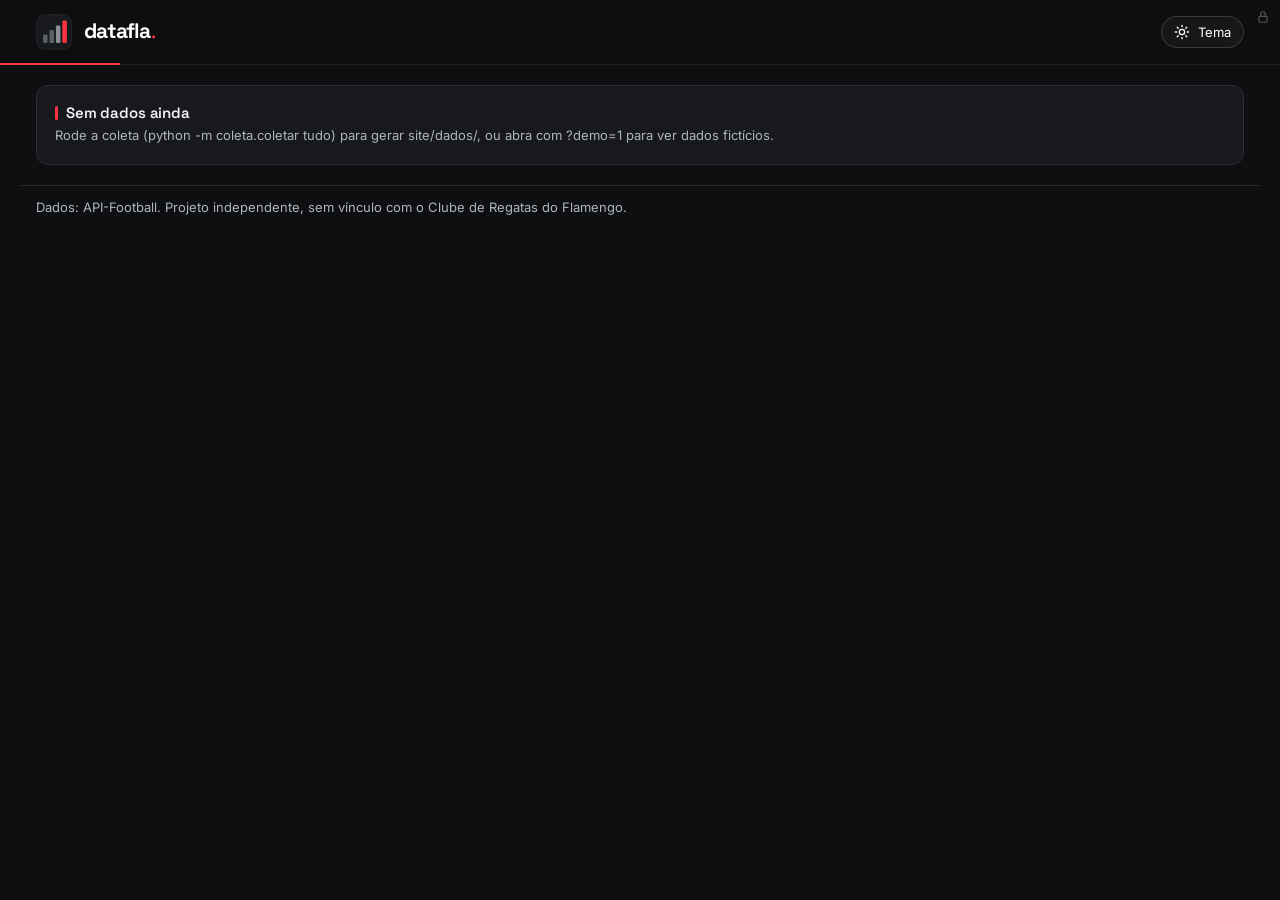
==== commit aa695969: "Pré-jogo (desfalques, prováveis escalações, árbitro, momento), banner clicável e comparador de calen" ====
--- a/site/index.html
+++ b/site/index.html
@@ -163,7 +163,9 @@
       <div id="lista-jogos" class="segmentado" role="radiogroup" aria-label="Lista de jogos">
         <button data-lista="proximos" aria-pressed="true">Próximos jogos</button>
         <button data-lista="disputados" aria-pressed="false">Jogos disputados</button>
-      </div>
+        <button data-lista="comparar" aria-pressed="false">Comparar calendário</button>
+      </div>
+      <div id="comparar-calendario" class="comparar" hidden></div>
       <article id="card-proximos" class="cartao">
         <h2>Próximos jogos</h2>
         <p id="resumo-proximos" class="sutil"></p>
--- a/site/estilo.css
+++ b/site/estilo.css
@@ -588,3 +588,25 @@
 .tabela-ficha .alerta-contrato { color: var(--marca); font-weight: 600; }
 .selo-lesao { font-size: 11.5px; color: var(--alerta); font-weight: 600; }
 .delta.sobe { color: var(--bom); } .delta.desce { color: var(--marca); }
+.tabela-ficha { table-layout: fixed; min-width: 1126px; }
+.tabela-ficha td.quebra { white-space: normal; }
+.tabela-ficha td:nth-child(2) { white-space: normal; }
+.pos-secundaria { display: block; font-size: 11.5px; line-height: 1.3; margin-top: 2px; }
+
+/* pré-jogo e comparador */
+#card-proximo.clicavel { cursor: pointer; }
+#card-proximo.clicavel:hover { border-color: var(--marca); }
+.campo-jogador.duvida circle { stroke-dasharray: 4 3; stroke: #fff; }
+#detalhe-proximo h4 { font: 600 12px var(--fonte-titulo); text-transform: uppercase; letter-spacing: .06em; color: var(--mudo); margin: 12px 0 4px; }
+.comparar { display: grid; gap: 16px; }
+.comparar-seletores { align-items: center; gap: 10px; }
+.comparar-seletores select { background: var(--superficie-2); color: var(--texto); border: 1px solid var(--borda-forte); border-radius: 8px; padding: 7px 10px; font: inherit; }
+.comparar-resumo { margin-top: 10px; }
+.lista-calendario { list-style: none; padding: 0; margin: 12px 0 0; display: grid; gap: 2px; }
+.lista-calendario li { display: grid; grid-template-columns: 92px 1fr 130px; gap: 10px; align-items: center; padding: 7px 6px; border-bottom: 1px solid var(--borda); }
+.lista-calendario li.confronto-direto { background: color-mix(in srgb, var(--marca) 10%, transparent); }
+.cal-data { font-size: 12px; line-height: 1.3; }
+.cal-adv { display: flex; align-items: center; gap: 4px; flex-wrap: wrap; }
+.cal-prob { display: grid; gap: 3px; justify-items: end; font-size: 12px; }
+.prob-mini { display: flex; width: 120px; height: 7px; border-radius: 4px; overflow: hidden; background: var(--grade); }
+.prob-mini b.v { background: var(--bom); } .prob-mini b.e { background: var(--neutro); } .prob-mini b.d { background: var(--marca); }
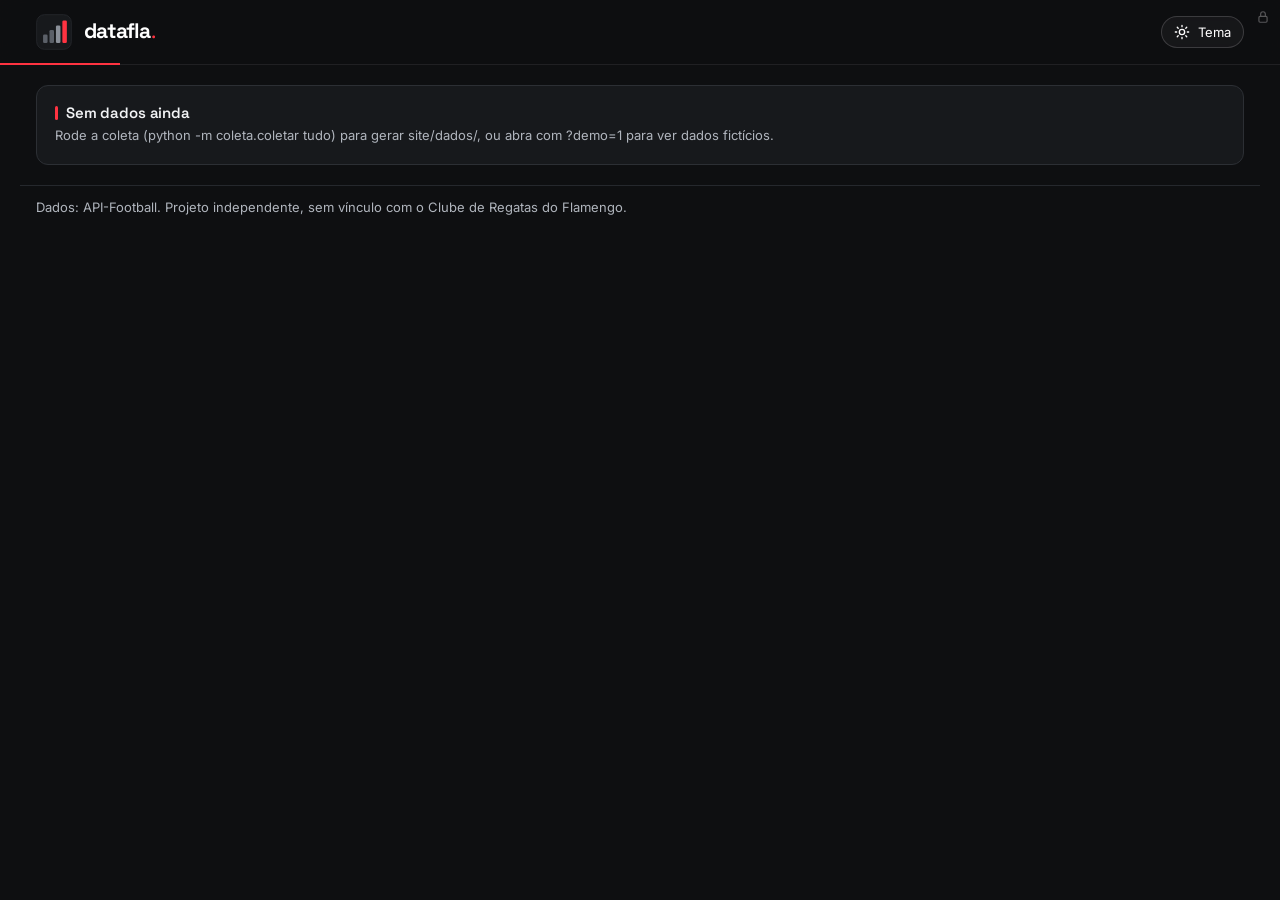
==== commit fa9a9e35: "Classificação de outras competições (grupos + mata-mata da Libertadores, Carioca) e testes de front-" ====
--- a/site/index.html
+++ b/site/index.html
@@ -284,6 +284,7 @@
     <!-- SUA OPINIÃO: elogios, críticas e sugestões (gravadas no Firestore; só o dono lê, pelo console) -->
     <!-- CLASSIFICAÇÃO: tabela do Brasileirão e simulador (montado por classificacao.js) -->
     <section id="aba-classificacao" class="aba" hidden>
+      <div id="classificacao-comp" class="segmentado seletor-comp" role="group" aria-label="Competição" hidden></div>
       <div id="classificacao-corpo"></div>
     </section>
 
--- a/site/estilo.css
+++ b/site/estilo.css
@@ -262,8 +262,10 @@
 .prob-titulo .sutil { text-transform: none; letter-spacing: 0; font-weight: 400; margin: 0; }
 .prob-barra { display: flex; gap: 3px; height: 26px; border-radius: 8px; overflow: hidden; }
 .prob-parte { display: grid; place-items: center; min-width: 0; color: #fff; font-size: 12px; font-weight: 600;
-  white-space: nowrap; overflow: hidden; opacity: .55; }
-.prob-parte.acertou { opacity: 1; box-shadow: inset 0 -3px 0 rgba(255, 255, 255, .85); }
+  white-space: nowrap; overflow: hidden; }
+/* jogo encerrado: o que aconteceu fica cheio, os outros ficam riscados de leve (sem transparência, que apagava no tema claro) */
+.prob-barra.com-resultado .prob-parte:not(.acertou) { background-image: repeating-linear-gradient(135deg, rgba(255,255,255,.22) 0 4px, transparent 4px 8px); }
+.prob-parte.acertou { box-shadow: inset 0 -4px 0 var(--texto); }
 .nota { display: inline-block; min-width: 34px; padding: 1px 6px; border-radius: 6px; text-align: center;
   background: var(--superficie-2); font-variant-numeric: tabular-nums; }
 .nota.alta { background: color-mix(in srgb, var(--bom) 22%, transparent); color: var(--bom-texto); font-weight: 600; }
@@ -299,6 +301,9 @@
 .lista-simples li.clicavel:hover { background: var(--superficie-2); }
 .lista-simples .chance { font: 600 20px/1 var(--fonte-numero); font-variant-numeric: tabular-nums; white-space: nowrap; text-align: right; }
 .lista-simples .chance small { font: 400 12px var(--fonte); color: var(--texto-2); }
+.lista-simples .nome-lista { flex: 1 0 auto; }
+.lista-simples .motivo { flex: 0 1 auto; text-align: right; }
+@media (max-width: 600px) { .lista-simples li .cresce { flex-basis: calc(100% - 44px); } }
 .delta { min-width: 52px; text-align: center; padding: 3px 6px; border-radius: 6px; font: 600 14px var(--fonte-numero); }
 .delta.sobe { background: color-mix(in srgb, var(--bom) 22%, transparent); color: var(--bom-texto); }
 .delta.desce { background: var(--marca-suave); color: var(--marca); }
@@ -610,3 +615,64 @@
 .cal-prob { display: grid; gap: 3px; justify-items: end; font-size: 12px; }
 .prob-mini { display: flex; width: 120px; height: 7px; border-radius: 4px; overflow: hidden; background: var(--grade); }
 .prob-mini b.v { background: var(--bom); } .prob-mini b.e { background: var(--neutro); } .prob-mini b.d { background: var(--marca); }
+.campo-cartao { fill: #f5c518; stroke: rgba(0, 0, 0, .55); stroke-width: .8; }
+.comparar-exportar { margin-top: 12px; gap: 10px; }
+/* relatório do jogo: aba Jogadores */
+.abas-jogo { margin: 4px 0 14px; width: fit-content; }
+.tabela-partida { font-size: 13px; white-space: nowrap; }
+.tabela-partida th.ordenavel { cursor: pointer; user-select: none; }
+.tabela-partida th.ativo, .tabela-partida td.ativo { color: var(--texto); font-weight: 600; }
+.tabela-partida .fixa { position: sticky; left: 0; background: var(--superficie); z-index: 1; text-align: left; }
+.tabela-partida tr.linha-fla td.fixa { box-shadow: inset 3px 0 0 var(--marca); }
+.tabela-partida td.fixa img { vertical-align: -3px; }
+.legenda-colunas { font-size: 12px; margin-top: 8px; }
+.modal-corpo > *, #detalhe-jogo > * { min-width: 0; } /* grade não estica com a tabela larga: ela rola */
+#lista-jogos { flex-wrap: wrap; max-width: 100%; }
+/* Jogo abre como tela inteira (não caixa): mais largura para tabelas e gráficos; conteúdo centralizado até 1400 px */
+.modal.modal-jogo { --lado: max(16px, calc((100vw - 1400px) / 2)); width: 100vw; max-width: 100vw; height: 100dvh; max-height: 100dvh;
+  margin: 0; border: 0; border-radius: 0; background: var(--pagina); animation: none; }
+.modal-jogo::backdrop { background: var(--pagina); backdrop-filter: none; }
+.modal-jogo .modal-corpo { max-height: 100dvh; padding: 20px var(--lado) 40px; }
+.modal-jogo .modal-barra { top: -20px; margin: -20px calc(-1 * var(--lado)) 0; padding: 12px var(--lado); background: var(--topo);
+  backdrop-filter: blur(8px); }
+.modal-jogo .tabela-partida .fixa { background: var(--pagina); }
+html:has(dialog[open]) { overflow: hidden; } /* com jogo/perfil aberto, só a tela da frente rola (a barra lateral é a dela) */
+/* tema claro: barra da tela do jogo clara (o topo escuro deixava o botão "Voltar" invisível) e gramado mais marcado */
+:root[data-theme="light"] .modal-jogo .modal-barra { background: rgba(242, 243, 245, .92); }
+:root[data-theme="light"] .campo-gramado { fill: #dcebe0; stroke: #9fbfa8; }
+:root[data-theme="light"] .campo-linha { stroke: #9fbfa8; }
+:root[data-theme="light"] .campo-jogador circle { fill: #fff; stroke: #4a4f57; }
+:root[data-theme="light"] .campo-jogador.fla circle { fill: var(--marca); stroke: var(--marca); }
+:root[data-theme="light"] .campo-nome { fill: #2c3036; }
+:root[data-theme="light"] .campo-jogador.duvida circle { stroke: #fff; }
+/* simulador no celular: nomes longos encolhem com reticências em vez de empurrar a linha para fora da tela */
+.lista-palpites li { grid-template-columns: minmax(0, 1fr) auto minmax(0, 1fr) 110px; }
+.palpite-time { min-width: 0; overflow: hidden; text-overflow: ellipsis; white-space: nowrap; }
+.palpite-time img { flex: none; }
+@media (max-width: 760px) { .lista-palpites li { grid-template-columns: minmax(0, 1fr) auto minmax(0, 1fr); gap: 6px; padding: 5px 4px; } }
+/* Classificação: seletor de competição, grupos e chaveamento */
+.seletor-comp { margin-bottom: 16px; flex-wrap: wrap; max-width: 100%; }
+.seletor-comp button { display: inline-flex; align-items: center; gap: 6px; }
+.seletor-comp .logo-comp { width: 18px; height: 18px; }
+#classificacao-corpo { display: grid; gap: 16px; }
+.grade-grupos { display: grid; grid-template-columns: repeat(auto-fill, minmax(min(100%, 380px), 1fr)); gap: 12px; margin-top: 12px; }
+.grade-grupos .tabela-grupo { width: 100%; }
+.tabela-grupo th, .tabela-grupo td { padding-left: 6px; padding-right: 6px; }
+.tabela-grupo .time { white-space: nowrap; }
+.cartao.grupo { padding: 14px; background: var(--superficie-2); overflow-x: auto; }
+.cartao.grupo h3 { display: flex; align-items: center; gap: 8px; margin-bottom: 6px; font-size: 15px; }
+.grupo-fla { border-color: var(--marca); }
+.tabela-grupo { font-size: 13px; }
+.chaveamento { display: grid; grid-template-columns: repeat(var(--fases), minmax(220px, 1fr)); gap: 18px; min-width: calc(var(--fases) * 238px); margin-top: 12px; }
+.chave-fase { display: flex; flex-direction: column; }
+.chave-fase h4 { font: 600 12px var(--fonte-titulo); text-transform: uppercase; letter-spacing: .06em; color: var(--mudo); margin: 0 0 8px; text-align: center; }
+.chave-lista { flex: 1; display: flex; flex-direction: column; justify-content: space-around; gap: 10px; }
+.chave-confronto { border: 1px solid var(--borda); border-radius: 10px; background: var(--superficie-2); padding: 6px 10px 5px; display: grid; gap: 2px; }
+.chave-confronto.chave-fla { border-color: var(--marca); box-shadow: 0 0 0 1px var(--marca-suave); }
+.chave-time { display: flex; align-items: center; gap: 6px; font-size: 13px; }
+.chave-time.vencedor { font-weight: 600; }
+.chave-time.eliminado { color: var(--mudo); }
+.chave-time.eliminado img { opacity: .5; }
+.chave-time.fla .cresce { color: var(--marca); }
+.chave-gols { font-family: var(--fonte-numero); min-width: 18px; text-align: right; }
+.chave-confronto small { font-size: 11px; }
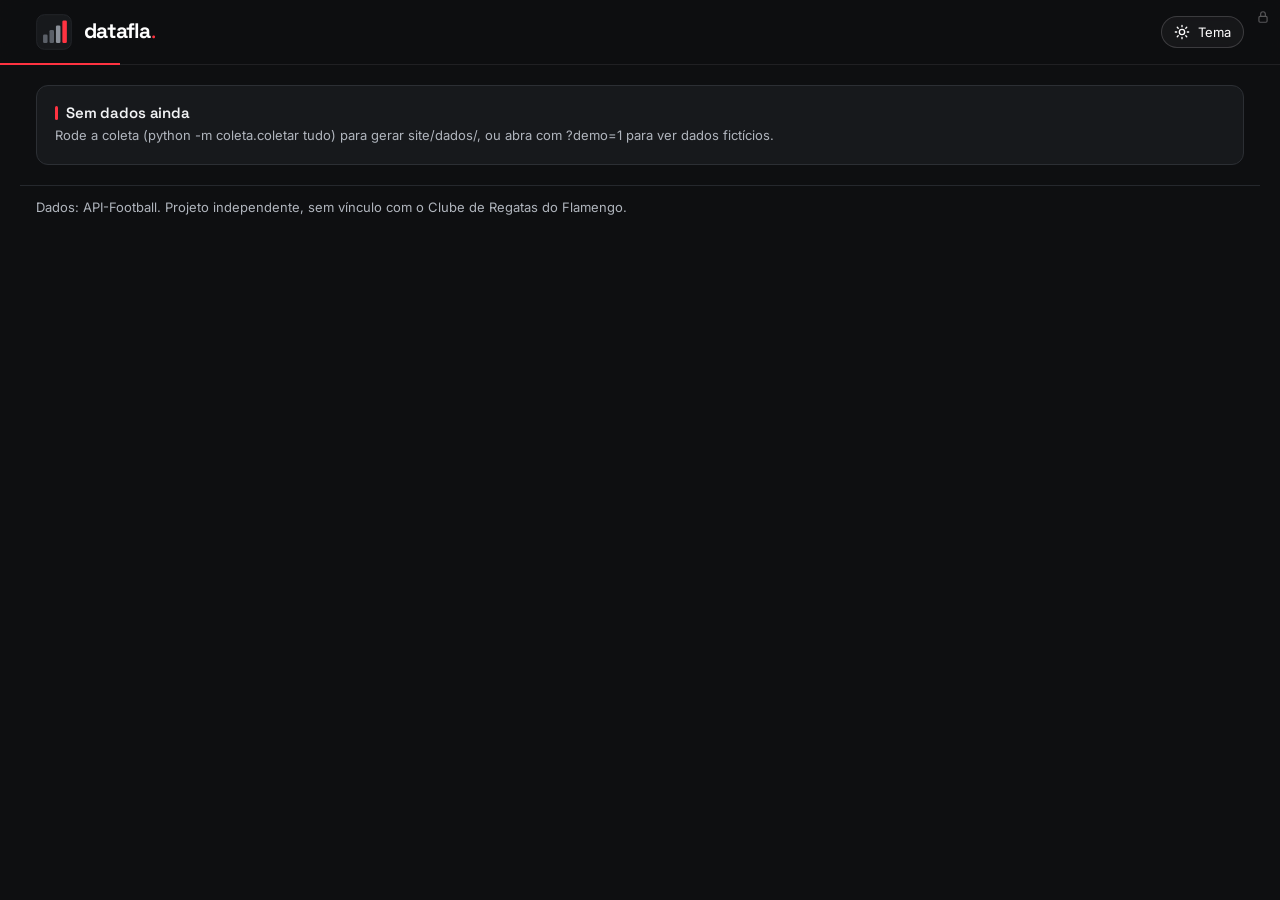
==== commit 8b7c2b0e: "Aba Números (artilharia, assistências, sem sofrer gol, viradas, pênaltis, disciplina, marcas, sequên" ====
--- a/site/index.html
+++ b/site/index.html
@@ -101,6 +101,7 @@
       <button role="tab" data-aba="temporada" aria-selected="true">Temporada</button>
       <button role="tab" data-aba="jogos" aria-selected="false">Jogos</button>
       <button role="tab" data-aba="jogadores" aria-selected="false">Jogadores</button>
+      <button role="tab" data-aba="numeros" aria-selected="false">Números</button>
       <button role="tab" data-aba="elenco" aria-selected="false">Elenco</button>
       <button role="tab" data-aba="estilo" aria-selected="false">Estilo de jogo</button>
       <button role="tab" data-aba="classificacao" aria-selected="false">Classificação</button>
@@ -282,6 +283,11 @@
     </section>
 
     <!-- SUA OPINIÃO: elogios, críticas e sugestões (gravadas no Firestore; só o dono lê, pelo console) -->
+    <!-- NÚMEROS: dados consolidados (montado por numeros.js) -->
+    <section id="aba-numeros" class="aba" hidden>
+      <div id="numeros-corpo"></div>
+    </section>
+
     <!-- CLASSIFICAÇÃO: tabela do Brasileirão e simulador (montado por classificacao.js) -->
     <section id="aba-classificacao" class="aba" hidden>
       <div id="classificacao-comp" class="segmentado seletor-comp" role="group" aria-label="Competição" hidden></div>
--- a/site/estilo.css
+++ b/site/estilo.css
@@ -676,3 +676,21 @@
 .chave-time.fla .cresce { color: var(--marca); }
 .chave-gols { font-family: var(--fonte-numero); min-width: 18px; text-align: right; }
 .chave-confronto small { font-size: 11px; }
+.selo-wo { margin-left: 8px; font: 600 10.5px var(--fonte-titulo); padding: 1px 6px; border-radius: 999px; border: 1px solid var(--borda-forte); color: var(--texto-2); }
+
+/* aba Números */
+#numeros-corpo { display: grid; gap: 16px; }
+#numeros-corpo .acoes { display: flex; align-items: center; gap: 14px; flex-wrap: wrap; }
+.chave { display: inline-flex; align-items: center; gap: 6px; font-size: 13px; cursor: pointer; }
+.link-jogador { display: inline-flex; align-items: center; gap: 8px; border: 0; background: none; padding: 0; color: var(--texto); font: inherit; cursor: pointer; text-align: left; }
+.link-jogador:hover { color: var(--marca); }
+.mini-foto { width: 24px; height: 24px; border-radius: 50%; object-fit: cover; background: var(--superficie-2); flex: none; }
+.mini-foto.vazia { display: inline-block; border: 1px solid var(--borda); }
+.tabela-ranking td { padding-top: 6px; padding-bottom: 6px; }
+.chips-jogos { display: flex; flex-wrap: wrap; gap: 6px; margin: 8px 0; }
+.chip-jogo { display: inline-flex; align-items: center; gap: 4px; border: 1px solid var(--borda); background: var(--superficie-2); color: var(--texto);
+  border-radius: 999px; padding: 3px 10px 3px 4px; font: 12.5px var(--fonte); cursor: pointer; }
+.chip-jogo:hover { border-color: var(--texto-2); }
+.chip-jogo .resultado { width: 20px; height: 20px; font-size: 11px; }
+.bloco-penalti h3 { font-size: 13px; margin: 10px 0 4px; }
+@media (max-width: 760px) { .tabela-ranking td, .tabela-ranking th { padding-left: 5px; padding-right: 5px; } .tabela-ranking .link-jogador { gap: 5px; } }
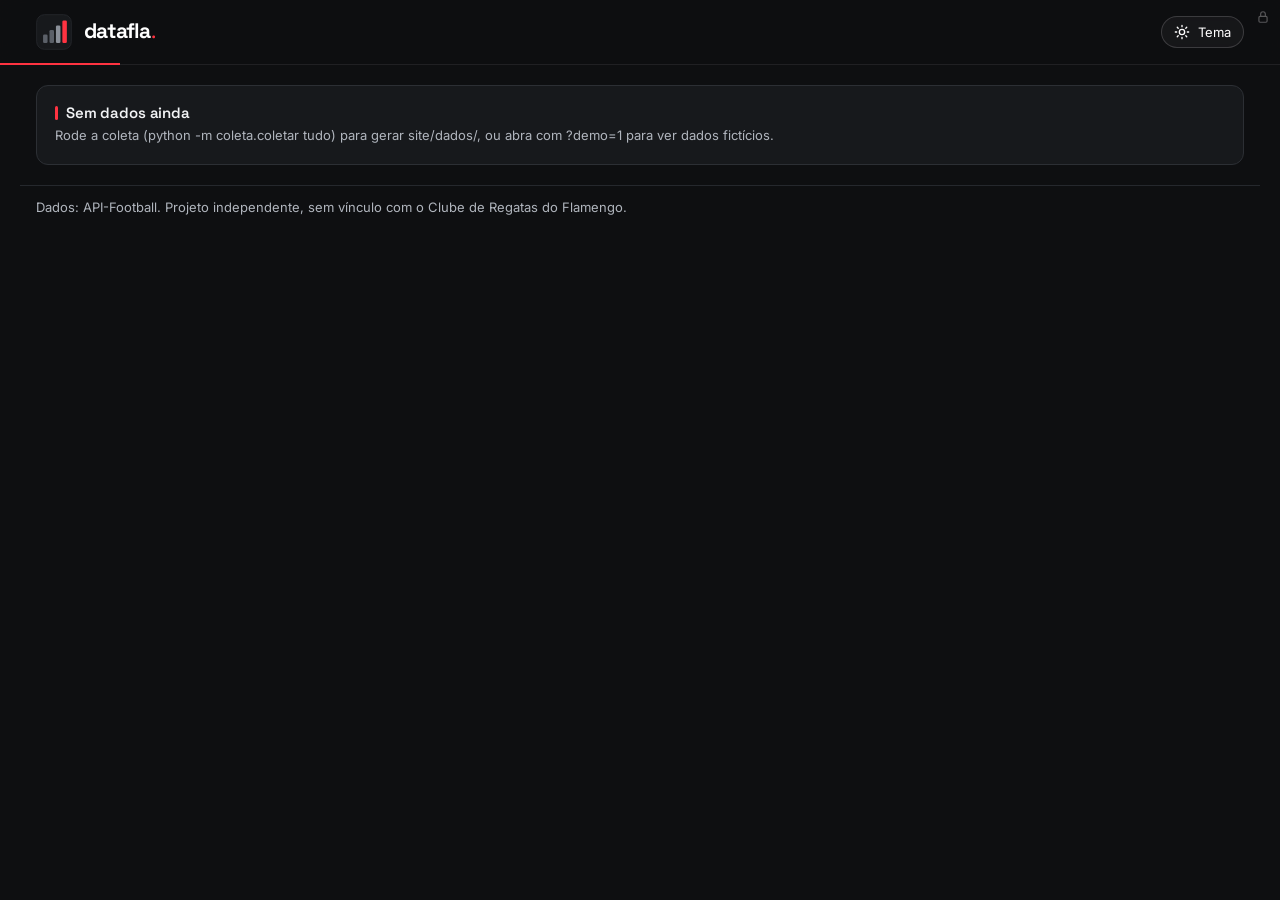
==== commit 3216b842: "Admin vira tela própria (#admin) com menu: visão geral com pendências, acessos, opiniões (filtro, bu" ====
--- a/site/index.html
+++ b/site/index.html
@@ -55,6 +55,11 @@
     Dados fictícios, gerados só para testar o painel. Não representam jogos nem jogadores reais.
   </div>
 
+  <!-- Administração: tela própria (#admin), montada por admin.js depois do login; esconde o painel enquanto aberta -->
+  <section id="tela-admin" class="tela-admin" aria-label="Administração" hidden>
+    <div id="corpo-admin"></div>
+  </section>
+
   <main>
     <!-- Barra de filtros: fixa abaixo do topo; no celular vira um botão que abre o painel -->
     <section id="filtros" class="filtros" aria-label="Filtros">
@@ -352,10 +357,6 @@
     </div>
   </dialog>
 
-  <!-- Administração: conteúdo montado por admin.js depois do login -->
-  <dialog id="modal-admin" class="modal modal-admin" aria-label="Administração">
-    <div id="corpo-admin" class="modal-corpo"></div>
-  </dialog>
 
   <div id="dica" class="dica" role="tooltip" hidden></div>
   <script type="module" src="app.js"></script>
--- a/site/estilo.css
+++ b/site/estilo.css
@@ -512,8 +512,6 @@
 .admin-tabela td { vertical-align: top; }
 .admin-tabela .sutil { font-size: 11.5px; }
 .linha-erro td { color: var(--marca); }
-.modal-admin { width: min(1120px, calc(100vw - 32px)); }
-.modal-admin .modal-corpo { display: grid; gap: 16px; }
 .admin-topo { display: flex; justify-content: space-between; align-items: flex-start; gap: 12px; flex-wrap: wrap; }
 .admin-topo h2, .admin-aviso h2 { font: 600 22px var(--fonte-titulo); }
 .admin-aviso { display: grid; gap: 12px; padding: 12px 0; }
@@ -694,3 +692,49 @@
 .chip-jogo .resultado { width: 20px; height: 20px; font-size: 11px; }
 .bloco-penalti h3 { font-size: 13px; margin: 10px 0 4px; }
 @media (max-width: 760px) { .tabela-ranking td, .tabela-ranking th { padding-left: 5px; padding-right: 5px; } .tabela-ranking .link-jogador { gap: 5px; } }
+/* ---------- tela de administração (#admin) ---------- */
+body.modo-admin main, body.modo-admin .rodape, body.modo-admin #aviso-demo { display: none; }
+.tela-admin { max-width: 1400px; margin: 0 auto; padding: 20px 16px 48px; }
+.admin-cabecalho { display: flex; justify-content: space-between; align-items: flex-end; gap: 12px; flex-wrap: wrap;
+  padding-bottom: 16px; margin-bottom: 18px; border-bottom: 1px solid var(--grade); }
+.admin-cabecalho h1 { font: 600 26px var(--fonte-titulo); margin: 0; }
+.admin-layout { display: grid; grid-template-columns: 210px 1fr; gap: 24px; align-items: start; }
+.admin-menu { position: sticky; top: 16px; display: grid; gap: 2px; }
+.admin-menu button { display: flex; align-items: center; justify-content: space-between; gap: 8px; text-align: left; border: 0; background: none;
+  color: var(--texto-2); font: 500 14px var(--fonte); padding: 9px 12px; border-radius: 8px; cursor: pointer; }
+.admin-menu button:hover { background: var(--superficie-2); color: var(--texto); }
+.admin-menu button[aria-current="page"] { background: var(--marca-suave); color: var(--texto); font-weight: 600; box-shadow: inset 3px 0 0 var(--marca); }
+.admin-conteudo { display: grid; gap: 16px; min-width: 0; }
+.admin-grade-status { display: grid; grid-template-columns: repeat(auto-fill, minmax(210px, 1fr)); gap: 12px; }
+.admin-status { display: grid; gap: 4px; text-align: left; padding: 14px 16px; border-radius: 12px; border: 1px solid var(--borda);
+  background: var(--superficie); color: var(--texto); font: inherit; cursor: pointer; border-left-width: 4px; }
+.admin-status:hover { border-color: var(--borda-forte); }
+.admin-status .rotulo { font: 600 11.5px var(--fonte-titulo); text-transform: uppercase; letter-spacing: .06em; color: var(--mudo); }
+.admin-status b { font: 600 20px var(--fonte-titulo); }
+.admin-status .sutil { font-size: 12px; }
+.admin-status.ok { border-left-color: var(--bom); }
+.admin-status.erro { border-left-color: var(--critico); }
+.admin-status.alerta { border-left-color: var(--alerta); }
+.admin-status.neutro { border-left-color: var(--neutro); }
+.admin-pendencias { list-style: none; margin: 8px 0 0; padding: 0; display: grid; gap: 6px; }
+.admin-pendencias li { display: flex; align-items: center; gap: 10px; padding: 9px 12px; border-radius: 8px; background: var(--superficie-2);
+  border-left: 4px solid var(--neutro); }
+.admin-pendencias li.erro { border-left-color: var(--critico); }
+.admin-pendencias li.alerta { border-left-color: var(--alerta); }
+.admin-pendencias li.info { border-left-color: var(--serie-2); }
+.admin-opiniao-acoes { margin-left: auto; display: flex; gap: 12px; }
+.admin-opiniao-acoes .botao-texto { margin-left: 0; }
+.botao-texto.perigo:hover { color: var(--critico); }
+.admin-conteudo .busca { flex: 1 1 220px; min-width: 0; }
+.admin-regras { flex-wrap: wrap; margin: 6px 0 4px; }
+.nivel-erro { color: var(--critico); font-weight: 600; } .nivel-alerta { color: var(--alerta); font-weight: 600; }
+.admin-tabela details summary { cursor: pointer; color: var(--texto-2); }
+@media (max-width: 860px) {
+  .admin-layout { grid-template-columns: 1fr; gap: 14px; }
+  .admin-menu { position: static; display: flex; overflow-x: auto; gap: 4px; padding-bottom: 4px; }
+  .admin-menu button { white-space: nowrap; }
+  .admin-menu button[aria-current="page"] { box-shadow: inset 0 -3px 0 var(--marca); }
+}
+.admin-conteudo .segmentado { flex-wrap: wrap; max-width: 100%; }
+.admin-opiniao-acoes { flex-wrap: wrap; }
+.admin-situacao td.num { white-space: normal; text-align: right; }
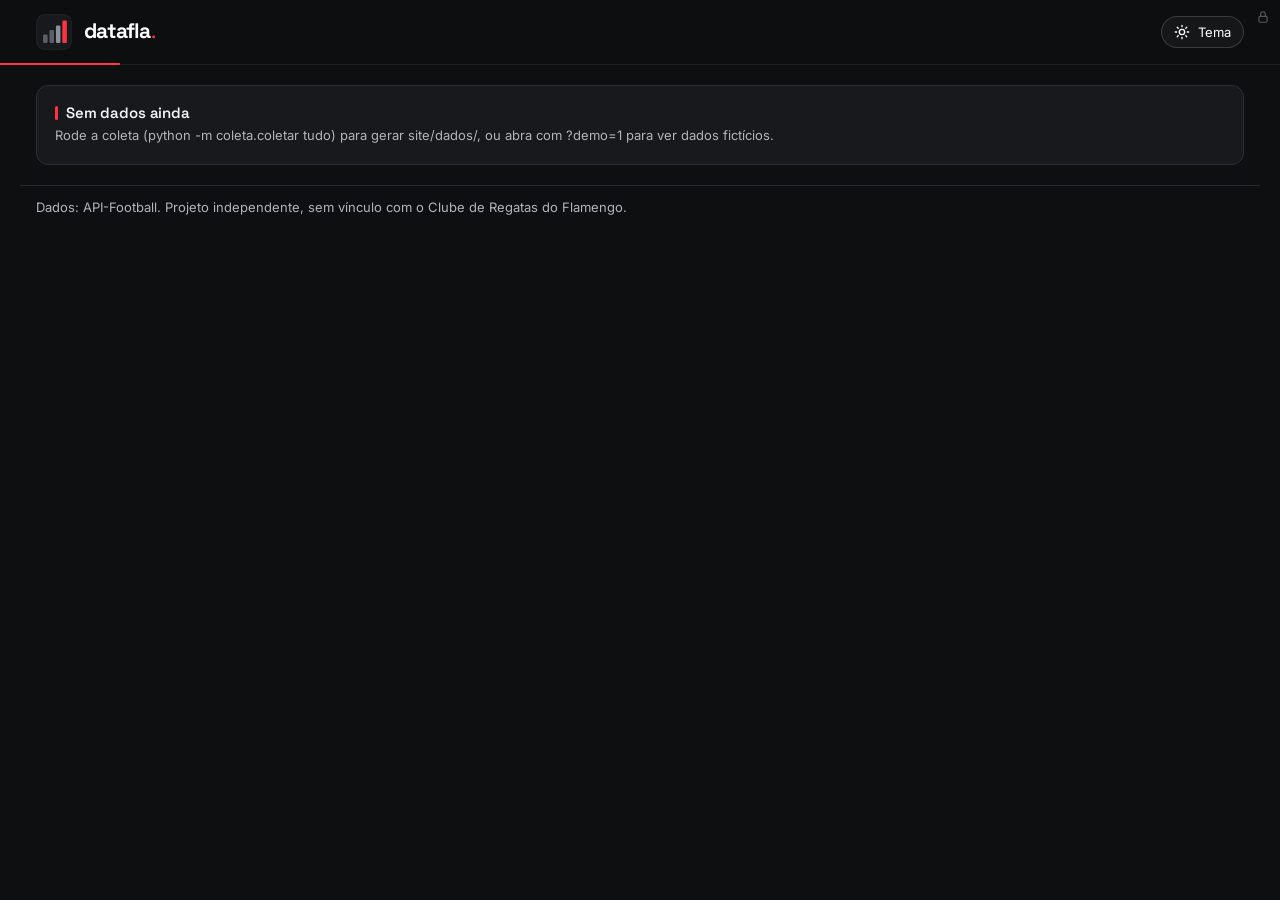
==== commit f435d798: "Página por jogo (/jogo/<id>, prévia no WhatsApp/X), sitemap e robots, botão Compartilhar; disputa de" ====
--- a/site/index.html
+++ b/site/index.html
@@ -351,7 +351,8 @@
   <!-- Jogo (disputado ou próximo): abre numa tela própria por cima da lista -->
   <dialog id="modal-jogo" class="modal modal-jogo" aria-label="Detalhes do jogo">
     <div class="modal-corpo">
-      <div class="modal-barra"><button id="fechar-jogo" type="button" class="botao-secundario">← Voltar para a lista</button></div>
+      <div class="modal-barra"><button id="fechar-jogo" type="button" class="botao-secundario">← Voltar para a lista</button>
+        <button id="compartilhar-jogo" type="button" class="botao-secundario">Compartilhar</button></div>
       <article id="detalhe-jogo" hidden></article>
       <article id="detalhe-proximo" hidden></article>
     </div>
--- a/site/estilo.css
+++ b/site/estilo.css
@@ -738,3 +738,9 @@
 .admin-conteudo .segmentado { flex-wrap: wrap; max-width: 100%; }
 .admin-opiniao-acoes { flex-wrap: wrap; }
 .admin-situacao td.num { white-space: normal; text-align: right; }
+
+/* Aviso de atualização da lista de jogos da liga (Classificação e Comparar calendário) */
+.aviso-liga { font-size: 12px; }
+.aviso-liga.atrasada { display: inline-flex; gap: 6px; align-items: baseline; padding: 6px 10px; border-radius: 8px;
+  background: color-mix(in srgb, var(--alerta) 12%, var(--superficie)); border: 1px solid color-mix(in srgb, var(--alerta) 45%, transparent); color: var(--texto); }
+.modal-barra { display: flex; justify-content: space-between; align-items: center; gap: 10px; }
